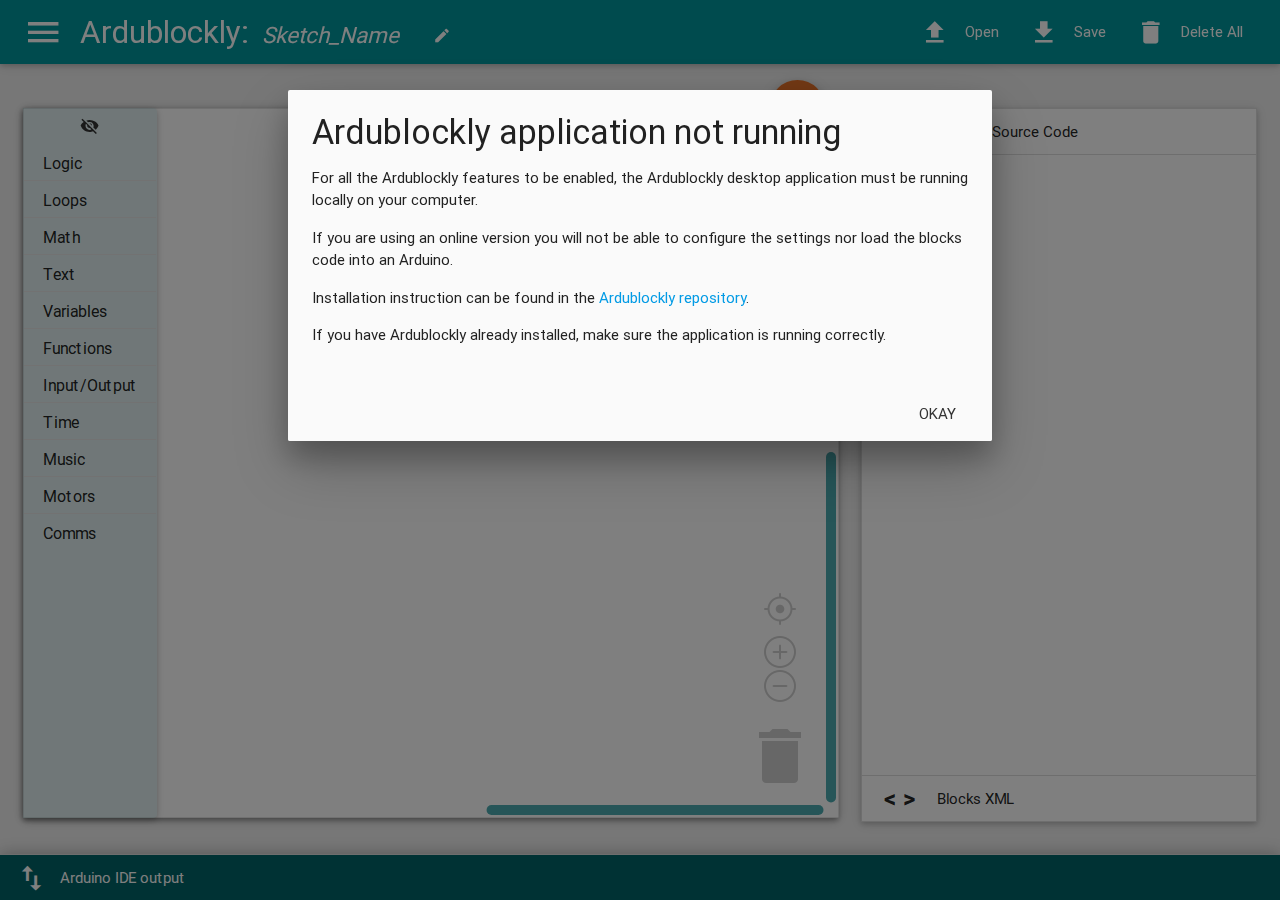
==== ardublockly/index.html @ b5762b0c "Merge pull request #73 from bmcage/steppercomp" ====
<!DOCTYPE HTML>
<html>
<head>
  <meta http-equiv="Content-Type" content="text/html; charset=UTF-8">
  <meta name="viewport" content="width=device-width, initial-scale=1">
  <meta name="theme-color" content="#00878F">
  <link rel="icon" href="img/favicon.ico">
  <title>Ardublockly</title>

  <!-- Materialize, Prettify, and Ardublockly CSS -->
  <link rel="stylesheet" href="materialize/materialize.css" media="screen,projection">
  <link rel="stylesheet" href="prettify/arduino.css">
  <link rel="stylesheet" href="ardublockly.css" media="screen,projection">

  <!-- Ardublockly - These three files contain the compress version -->
  <script src="../blockly/blockly_compressed.js"></script>
  <script src="../blockly/blocks_compressed.js"></script>
  <script src="../blockly/arduino_compressed.js"></script>
  <!-- To use the uncompressed version comment out the above and comment in the ones below -->
  <!--script src="../blockly/blockly_uncompressed.js"></script>
  <script src="../blockly/blocks/component_variable.js"></script>
  <script src="../blockly/blocks/logic.js"></script>
  <script src="../blockly/blocks/loops.js"></script>
  <script src="../blockly/blocks/math.js"></script>
  <script src="../blockly/blocks/text.js"></script>
  <script src="../blockly/blocks/lists.js"></script>
  <script src="../blockly/blocks/colour.js"></script>
  <script src="../blockly/blocks/variables.js"></script>
  <script src="../blockly/blocks/procedures.js"></script>
  <script src="../blockly/blocks/arduino/io.js"></script>
  <script src="../blockly/blocks/arduino/map.js"></script>
  <script src="../blockly/blocks/arduino/procedures.js"></script>
  <script src="../blockly/blocks/arduino/serial.js"></script>
  <script src="../blockly/blocks/arduino/servo.js"></script>
  <script src="../blockly/blocks/arduino/spi.js"></script>
  <script src="../blockly/blocks/arduino/stepper.js"></script>
  <script src="../blockly/blocks/arduino/time.js"></script>
  <script src="../blockly/blocks/arduino/tone.js"></script>
  <script src="../blockly/blocks/arduino/variables.js"></script>
  <script src="../blockly/generators/arduino.js"></script>
  <script src="../blockly/generators/arduino/boards.js"></script>
  <script src="../blockly/generators/arduino/io.js"></script>
  <script src="../blockly/generators/arduino/lists.js"></script>
  <script src="../blockly/generators/arduino/logic.js"></script>
  <script src="../blockly/generators/arduino/loops.js"></script>
  <script src="../blockly/generators/arduino/map.js"></script>
  <script src="../blockly/generators/arduino/math.js"></script>
  <script src="../blockly/generators/arduino/procedures.js"></script>
  <script src="../blockly/generators/arduino/serial.js"></script>
  <script src="../blockly/generators/arduino/servo.js"></script>
  <script src="../blockly/generators/arduino/spi.js"></script>
  <script src="../blockly/generators/arduino/stepper.js"></script>
  <script src="../blockly/generators/arduino/text.js"></script>
  <script src="../blockly/generators/arduino/time.js"></script>
  <script src="../blockly/generators/arduino/tone.js"></script>
  <script src="../blockly/generators/arduino/variables.js"></script-->

  <!-- Default language js files, user selection appended to head on load -->
  <script src="../blockly/msg/js/en.js"></script>
  <script src="msg/en.js"></script>
</head>

<body>
  <!-- Horizontal Navigation bar -->
  <nav class="nav-fixed arduino_teal">
    <div class="nav-wrapper container">
      <a class="show-on-large button-collapse" href="#" data-activates="slide-out" id="button-collapse"><i class="mdi-navigation-menu"></i></a>
      <a id="logo-container" class="brand-logo">
        <span class="app_title">Ardublockly:</span>
        <!-- Sketch name editable text field -->
        <span class="sketch_name_wrapper">
          <i class="mdi-image-edit sketch_name_icon"></i>
          <input id="sketch_name" class="sketch_name" type="text">
        </span>
      </a>
      <!-- Horizontal Navbar links only shown on large resolutions -->
      <ul id="nav-mobile" class="right hide-on-med-and-down">
        <li><a href="#" id="button_load">Open<i class="mdi-file-file-upload left"></i></a></li>
        <li><a href="#" id="button_save">Save<i class="mdi-file-file-download left"></i></a></li>
        <li><a href="#" id="button_delete">Delete All<i class="mdi-action-delete left"></i></a></li>
      </ul>
    </div>
  </nav>

  <!-- Sidebar navigation -->
  <ul id="slide-out" class="side-nav">
    <li class="logo"><img src="img/sidenav_header.png" alt="Ardublockly block image"></li>
    <li class="no-padding">
      <ul>
        <li id="menu_load"><a href="#">Open<i class="mdi-file-file-upload left"></i></a></li>
        <li id="menu_save"><a href="#">Save<i class="mdi-file-file-download left"></i></a></li>
        <li id="menu_delete"><a href="#">Delete All<i class="mdi-action-delete left"></i></a></li>
        <li id="menu_settings"><a href="#">Settings<i class="mdi-action-settings left"></i></a></li>
        <li id="menu_bug"><a href="https://github.com/carlosperate/ardublockly/wiki" target="_blank">Documentation<i class="mdi-action-help left"></i></a></li>
        <li id="menu_bug"><a href="http://github.com/carlosperate/ardublockly/issues" target="_blank">Report Bug<i class="mdi-action-bug-report left"></i></a></li>
      </ul>
    <li class="no-padding">
      <ul class="collapsible collapsible-accordion">
        <li>
          <div class="collapsible-header">Examples<i class="mdi-navigation-arrow-drop-down"></i></div>
          <div class="collapsible-body">
            <ul>
              <li id="menu_example_1"><a href="#!">Blink</a></li>
              <li id="menu_example_2"><a href="#!">Serial print</a></li>
              <li id="menu_example_3"><a href="#!">Serial repeat game</a></li>
              <li id="menu_example_4"><a href="#!">Servo knob</a></li>
              <li id="menu_example_5"><a href="#!">Stepper knob</a></li>
            </ul>
          </div>
        </li>
      </ul>
    </li>
    <li class="no-padding side-menu-end">&nbsp;</li>
  </ul>

  <!-- Content -->
  <div class="container">
    <div class="row">
      <div class="col s12 m12 l8" style="position:relative">
        <!-- Toolbox visibility button -->
        <a id="button_toggle_toolbox" class="waves-effect waves-light btn-flat button_toggle_toolbox_off" style="display: none"><i id="button_toggle_toolbox_icon" class="mdi-action-visibility-off"></i></a>
        <!-- Arduino IDE action buttons -->
        <div id="ide_buttons_wrapper">
          <a id="button_ide_left" class="waves-effect waves-light waves-circle btn-floating z-depth-1-half arduino_yellow"><i id="button_ide_left_icon" class="mdi-action-open-in-browser"></i></a>
          <a id="button_ide_middle" class="waves-effect waves-light waves-circle btn-floating z-depth-1-half arduino_teal"><i id="button_ide_middle_icon" class="mdi-navigation-check"></i></a>
          <a id="button_ide_large" class="waves-effect waves-light waves-circle btn-floating z-depth-1-half arduino_orange"><i id="button_ide_large_icon" class="mdi-av-play-arrow"></i></a>
          <div id="button_ide_large_spinner" class="preloader-wrapper active ide_loader" style="display:none">
            <div class="spinner-layer spinner-orange">
              <div class="circle-clipper left">
                <div class="circle"></div>
              </div><div class="gap-patch">
                <div class="circle"></div>
              </div><div class="circle-clipper right">
                <div class="circle"></div>
              </div>
            </div>
            <div class="spinner-layer spinner-dark-teal">
              <div class="circle-clipper left">
                <div class="circle"></div>
              </div><div class="gap-patch">
                <div class="circle"></div>
              </div><div class="circle-clipper right">
                <div class="circle"></div>
              </div>
            </div>
            <div class="spinner-layer spinner-yellow">
              <div class="circle-clipper left">
                <div class="circle"></div>
              </div><div class="gap-patch">
                <div class="circle"></div>
              </div><div class="circle-clipper right">
                <div class="circle"></div>
              </div>
            </div>
            <div class="spinner-layer spinner-light-teal">
              <div class="circle-clipper left">
                <div class="circle"></div>
              </div><div class="gap-patch">
                <div class="circle"></div>
              </div><div class="circle-clipper right">
                <div class="circle"></div>
              </div>
            </div>
          </div>
        </div>
        <!-- Blockly Panel -->
        <div class="card-panel white" style="padding: 0">
          <div id="blocks_panel" class="content blocks_panel_large">
            <div id="content_blocks" class="content z-depth-1"></div>
          </div>
        </div>
      </div>
      <div class="col s12 m12 l4">
        <ul class="collapsible z-depth-1" data-collapsible="accordion">
          <li>
            <div class="collapsible-header active">
              <span class="collapsible_logo">{ }</span>Arduino Source Code
            </div>
            <div class="collapsible-body">
              <pre id="content_arduino" class="content content_height_transition content_arduino_large"></pre>
            </div>
          </li>
          <li>
            <div class="collapsible-header" id="xml_collapsible_header">
              <span class="collapsible_logo">&#60; &#62;</span>Blocks XML
            </div>
            <div class="collapsible-body" style="position:relative" id="xml_collapsible_body">
              <a class="btn-floating btn-large waves-effect waves-light arduino_teal z-depth-1-half" id="button_load_xml"><i class="mdi-action-extension"></i></a>
              <textarea id="content_xml" class="content content_height_transition content_xml_large" wrap="soft"></textarea>
            </div>
          </li>
        </ul>
      </div>
    </div>
  </div>

  <!-- IDE Output content -->
  <div class="ide_output_wrapper">
    <ul class="collapsible ide_output_collapsible" data-collapsible="expandable">
      <li>
        <div id="ide_output_collapsible_header" class="collapsible-header ide_output_header_normal">
          <i class="mdi-action-swap-vert Medium" style="font-size: 2.2rem;"></i> Arduino IDE output
        </div>
        <div class="collapsible-body">
          <div id="content_ide_output" class="content"></div>
        </div>
      </li>
    </ul>
  </div>
  <div id="ide_output_spacer"></div>

  <!-- Settings: Displayed as a Materialize Modal -->
  <div id="settings_dialog" class="modal modal-fixed-footer">
    <div class="modal-content">
      <h4>Settings</h4>
      <div class="modal_section">
        <label>Compiler Location:</label>
        <input type="text" id="settings_compiler_location" readonly>
      </div>
      <div class="modal_section">
        <label>Sketch Folder:</label>
        <input type="text" id="settings_sketch_location" readonly>
      </div>
      <div class="modal_section">
        <label>Arduino Board:</label>
        <select name="settings_board" id="board">
          <option value="uno">Boards unknown</option>
        </select>
      </div>
      <div class="modal_section">
        <label>COM Port:</label>
        <select name="settings_serial" id="serial_port">
          <option value="COMX">COM unknown</option>
        </select>
      </div>
      <div class="modal_section">
        <label>Default IDE button:</label> <br>
        <select name="settings_ide" id="ide_settings">
          <option value="verify">IDE ptions unknown</option>
        </select>
      </div>
      <div class="modal_section">
        <label>Language:</label> <br>
        <select name="settings_language" id="language"></select>
      </div>
    </div>
    <div class="modal-footer">
      <a href="#" class="waves-effect btn-flat modal-close">Return</a>
    </div>
  </div>

  <!-- Select Additional Blocks menu -->
  <div id="blocks_menu" class="modal modal-fixed-footer">
    <div class="modal-content">
      <div><h4>Additional Blocks</h4></div>
      <div id="blocks_menu_body"></div>
    </div>
    <div class="modal-footer">
      <a href="#" class="waves-effect btn-flat modal-close">Return</a>
    </div>
  </div>

  <!-- General Alert: Content is loaded using JavaScript to display alerts -->
  <div id="gen_alert" class="modal modal_small modal-fixed-footer">
    <div class="modal-content">
      <h4 id="gen_alert_title">Empty Alert</h4>
      <p><span id="gen_alert_body">Alert text</span></p>
    </div>
    <div class="modal-footer">
      <a id="gen_alert_ok_link" href="#" class="waves-effect btn-flat modal-close">Okay</a>
      <a id="gen_alert_cancel_link" href="#" class="waves-effect btn-flat modal-close">Cancel</a>
    </div>
  </div>

  <!-- Prompt: Content is loaded using JavaScript to display alerts -->
  <div id="gen_prompt" class="modal modal_small modal-fixed-footer">
    <div class="modal-content">
      <p><span id="gen_prompt_message">Prompt message</span></p>
      <p><input id="gen_prompt_input" value="test" /></p>
    </div>
    <div class="modal-footer">
      <a id="gen_prompt_ok_link" href="#" class="waves-effect btn-flat modal-close">Okay</a>
      <a id="gen_prompt_cancel_link" href="#" class="waves-effect btn-flat modal-close">Cancel</a>
    </div>
  </div>

  <!-- Local Server Alert to be shown if Ardublockly Server is not running. -->
  <div id="not_running_dialog" class="modal">
    <div class="modal-content">
      <h4 id="gen_alert_title">Ardublockly application not running</h4>
      <p>For all the Ardublockly features to be enabled, the Ardublockly desktop application must be running locally on your computer.</p>
      <p>If you are using an online version you will not be able to configure
      the settings nor load the blocks code into an Arduino.</p>
      <p>Installation instruction can be found in the <a href="https://github.com/carlosperate/ardublockly">Ardublockly repository</a>.</p>
      <p>If you have Ardublockly already installed, make sure the application is running correctly.</p>
    </div>
    <div class="modal-footer">
      <a id="gen_alert_ok_link" href="#" class="waves-effect btn-flat modal-close">Okay</a>
    </div>
  </div>

  <!-- Desktop version of Ardublockly JS, needs to be loaded first. -->
  <script src="ardublockly_desktop.js"></script>
  <!-- jQuery and Materialize JS -->
  <script src="js_libs/jquery-2.1.3.min.js"></script>
  <script src="materialize/materialize.js"></script>
  <!-- FileSaver JS -->
  <script src="js_libs/FileSaver.min.js"></script>
  <!-- JS Diff -->
  <script src="js_libs/diff.js"></script>
  <!-- Prettify JS -->
  <script src="prettify/prettify.js"></script>
  <!-- Ardublockly app -->
  <script src="ardublocklyserver_ajax.js"></script>
  <script src="ardublockly_design.js"></script>
  <script src="ardublockly_toolbox.js"></script>
  <script src="ardublockly_blockly.js"></script>
  <script src="ardublockly.js"></script>
  <script>
    window.addEventListener('load', function load(event) {
      window.removeEventListener('load', load, false);
      Ardublockly.init();
    });
  </script>
</body>
</html>
---- ardublockly/prettify/arduino.css ----
/* Arduino There *.
/* Based on Tomorrow Theme from https://github.com/chriskempson/tomorrow-theme */
.prettyprint {
  background: white;
  font-family: Menlo, 'Bitstream Vera Sans Mono', 'DejaVu Sans Mono', Monaco, Consolas, monospace;
  font-size: 12px;
  line-height: 1.5;
  border: 1px solid #ccc;
  padding: 10px;
}

.pln {
  color: #4d4d4c;
}

@media screen {
  .str {
    color: #718c00;
  }
  .kwd {
    color: #5E6D03;
  }
  .com {
    color: #8e908c;
  }
  .typ {
    color: #00979C;
  }
  .lit {
    color: #f5871f;
  }
  .pun {
    color: #4d4d4c;
  }
  .opn {
    color: #4d4d4c;
  }
  .clo {
    color: #4d4d4c;
  }
  .tag {
    color: #c82829;
  }
  .atn {
    color: #f5871f;
  }
  .atv {
    color: #3e999f;
  }
  .dec {
    color: #f5871f;
  }
  .var {
    color: #c82829;
  }
  .fun {
    color: #4271ae;
  }
}
@media print, projection {
  .str {
    color: #006600;
  }
  .kwd {
    color: #006;
    font-weight: bold;
  }
  .com {
    color: #600;
    font-style: italic;
  }
  .typ {
    color: #404;
    font-weight: bold;
  }
  .lit {
    color: #004444;
  }
  .pun, .opn, .clo {
    color: #444400;
  }
  .tag {
    color: #006;
    font-weight: bold;
  }
  .atn {
    color: #440044;
  }
  .atv {
    color: #006600;
  }
}
/* Specify class=linenums on a pre to get line numbering */
ol.linenums {
  margin-top: 0;
  margin-bottom: 0;
}

/* IE indents via margin-left */
li.L0,
li.L1,
li.L2,
li.L3,
li.L4,
li.L5,
li.L6,
li.L7,
li.L8,
li.L9 {
  /* */
}

/* Alternate shading for lines */
li.L1,
li.L3,
li.L5,
li.L7,
li.L9 {
  /* */
}
---- ardublockly/ardublockly.css ----
/**
 * @license Licensed under the Apache License, Version 2.0 (the "License"):
 *          http://www.apache.org/licenses/LICENSE-2.0
 *
 * @fileoverview CSS file for the Ardublockly application.
 *
 * There are a lot of '!important' tags in this file as a lot of the rules set
 * here go against the css rules from the Materialize framework.
 */
/******************/
/*  Font sources  */
/******************/
@font-face {
  font-family: "Droid Sans Mono";
  src: url("font/droid/DroidSansMono.ttf") format("truetype");
}


/**********/
/*  HTML  */
/**********/
html,
body {
  height: 100% !important;
  padding: 0;
  margin: 0;
}

body {
  background-color: #eeeeee;
  -moz-user-select: -moz-none;
  -khtml-user-select: none;
  -webkit-user-select: none;
  -ms-user-select: none;
  user-select: none;
}


/*********************/
/*  Arduino Colours  */
/*********************/
.arduino_teal {
  background-color: #00979C;
}
.arduino_teal_dark {
  background-color: #006468;
  /* background-color: #00878F; from community logo */
}
.arduino_teal_light {
  background-color: #62AEB2;
}
.arduino_orange {
  background-color: #E47128;
}
.arduino_yellow {
  background-color: rgba(255, 204, 51, 1);
  /* background-color: #FFCC33; */
  /* background-color: #E5AD24; from community logo */
}
.arduino_brown {
  background-color: #8C7965;
}


/********************/
/*  Navigation bar  */
/********************/
.nav-fixed {
  border-radius: 0;
  position: inherit;
  margin-bottom: 30px;
  z-index: 997 !important;
}
@media only screen and (min-width : 993px) {
  body {
    padding-top: 100px;
  }
  .nav-fixed {
    position: fixed;
    right: 0;
    left: 0;
    top: 0;
    margin-bottom: 0px;
    z-index: 997;
  }
}

/* Side nav Logo */
ul.side-nav li.logo {
  text-align: center;
  margin: 0px !important;
  padding: 0px 0px !important;
  border: none !important;
  height: 145px;
  background-color: transparent;
}
ul.side-nav li.logo:hover {
  background-color: transparent;
}
ul.side-nav li.side-menu-end {
  background-color: #eeeeee;
  border-radius: 0px 0px 25px 0px;
  border-left: 4px solid #ffffff;
  border-bottom: 4px solid #dddddd;
  border-right: 4px solid #dddddd;
  border-bottom: 4px solid #dddddd;
  line-height: 25px;
}

/************************************/
/*  Blocks, Arduino, and XML areas  */
/************************************/
.content {
  margin: 0;
  padding: 0;
  width: 100%;
  background-color: #ffffff;
}
.height_transition {
  transition: height 0.2s ease-out;
  -ms-transition: height 0.2s ease-out;
  -moz-transition: height 0.2s ease-out;
  -webkit-transition: height 0.2s ease-out;
}

#blocks_panel {
  padding: 0px;
  position: relative !important;
  min-height: 480px;
}
.blocks_panel_large {
  height: -moz-calc(100vh - 190px);     /* Firefox  */
  height: -webkit-calc(100vh - 190px);  /* WebKit   */
  height: -o-calc(100vh - 190px);       /* Opera    */
  height: calc(100vh - 190px);          /* Standard */
}
.blocks_panel_small {
  height: -moz-calc(100vh - 350px);     /* Firefox  */
  height: -webkit-calc(100vh - 350px);  /* WebKit   */
  height: -o-calc(100vh - 350px);       /* Opera    */
  height: calc(100vh - 350px);          /* Standard */
}
#content_blocks {
  margin: 0;
  padding: 0;
  min-height: 480px;
  height: -moz-calc(100vh - 190px);     /* Firefox  */
  height: -webkit-calc(100vh - 190px);  /* WebKit   */
  height: -o-calc(100vh - 190px);       /* Opera    */
  height: calc(100vh - 190px);          /* Standard */
}

#content_xml {
  resize: none;
  outline: none;
  border: none;
  padding: 0px 5px;
  font-family: monospace;
  font-size: smaller;
  overflow: scroll;
  font-style: 0.2em !important;
  min-height: 384px;
}
.content_xml_large {
  height: -moz-calc(100vh - 286px);     /* Firefox  */
  height: -webkit-calc(100vh - 286px);  /* WebKit   */
  height: -o-calc(100vh - 286px);       /* Opera    */
  height: calc(100vh - 286px);          /* Standard */
}
.content_xml_small {
  height: -moz-calc(100vh - 446px);     /* Firefox  */
  height: -webkit-calc(100vh - 446px);  /* WebKit   */
  height: -o-calc(100vh - 446px);       /* Opera    */
  height: calc(100vh - 446px);          /* Standard */
}

/* The materialize framework changes height of the div to show or hide */
/* the collapsible elements. */
#content_arduino {
  resize: none;
  outline: none;
  border: none;
  padding: 0px 5px;
  font-size: 0.9rem;
  font-family: "Droid Sans Mono", monospace;
  overflow: auto;
  -moz-user-select: text;
  -khtml-user-select: text;
  -webkit-user-select: text;
  -ms-user-select: text;
  user-select: text;
  min-height: 388px;
}
.content_arduino_large {
  height: -moz-calc(100vh - 280px);     /* Firefox  */
  height: -webkit-calc(100vh - 280px);  /* WebKit   */
  height: -o-calc(100vh - 280px);       /* Opera    */
  height: calc(100vh - 280px);          /* Standard */
}
.content_arduino_small {
  height: -moz-calc(100vh - 440px);     /* Firefox  */
  height: -webkit-calc(100vh - 440px);  /* WebKit   */
  height: -o-calc(100vh - 440px);       /* Opera    */
  height: calc(100vh - 440px);          /* Standard */
}

/****************/
/*  IDE output  */
/****************/
.ide_output_wrapper {
  width: 100%;
  margin: 0;
  padding: 0;
  position: fixed;
  bottom: -16px;
  z-index: 10;
}

.ide_output_collapsible {
  box-shadow: 0 0px 17px 0 rgba(0, 0, 0, 0.2), 0 6px 20px 0 rgba(0, 0, 0, 0.19);
  border-left: 0;
  border-right: 0;
}
.ide_output_header_normal {
  background-color: #006468;
  color: #ffffff;
  -moz-transition: background-color 0.6s ease-in;;
  -o-transition: background-color 0.6s ease-in;
  -webkit-transition: background-color 0.6s ease-in;
}
.ide_output_header_highlight {
  background-color: #62AEB2;
  color: #ffffff;
  -moz-transition: background-color 0.6s ease-in;;
  -o-transition: background-color 0.6s ease-in;
  -webkit-transition: background-color 0.6s ease-in;
}
.ide_output_header_error {
  background-color: #E47128;
  color: #ffffff;
  -moz-transition: background-color 0.6s ease-in;;
  -o-transition: background-color 0.6s ease-in;
  -webkit-transition: background-color 0.6s ease-in;
}

#content_ide_output {
  resize: none;
  outline: none;
  border: none;
  padding: 0px 5px;
  font-family: monospace;
  overflow: auto;
  font-style: 0.2em !important;
  min-height: 160px;
  max-height: 160px;
  -moz-user-select: text;
  -khtml-user-select: text;
  -webkit-user-select: text;
  -ms-user-select: text;
  user-select: text;
  background-color: #303030;
  color: #ffffff;
}
/* IDE output content text formatting */
#content_ide_output .arduino_dialog_success {
  color: #00979C;   /* arduino light teal */
  font-size: 1.2rem;
  margin: 16px 0px 8px 0px;
}
#content_ide_output .arduino_dialog_failure {
  color: #E47128;   /* arduino orange */
  font-size: 1.2rem;
  margin: 16px 0px 8px 0px;
}
#content_ide_output .arduino_dialog_out {
  color: #ffffff;
  font-size: 0.9rem;
}
#content_ide_output .arduino_dialog_out_error {
  color: #E47128;   /* arduino orange */
  font-size: 0.9rem;
  padding-top: 8px;
  display: block;
}

/* Spacer is used to not leave any content behind the collapsible header */
#ide_output_spacer {
  height: 40px;
}
@media only screen and (min-width: 0) {
  #ide_output_spacer {
    height: 20px;
  }
}
@media only screen and (min-width: 601px) {
  #ide_output_spacer {
    height: 30px;
  }
}
@media only screen and (min-width: 993px) {
  #ide_output_spacer {
    height: 40px;
  }
}


/*************/
/*  Buttons  */
/*************/
#ide_buttons_wrapper {
  position: absolute;
  right: 25px;
  top: -20px;
  height: 55px;
  width: 160px;
  z-index: 12;
}
#button_ide_large {
  position: absolute;
  right: 0px;
  top: 0px;
  width: 55px;
  height: 55px;
}
#button_ide_large i {
  font-size: 2.4rem !important;
  line-height: 55px;
}
#button_ide_middle {
  position: absolute;
  right: 72px;
  top: 10px;
  visibility: hidden;
  opacity: 0;
  -moz-transition: visibility 0.3s linear, opacity 0.3s linear;
  -webkit-transition: visibility 0.3s linear, opacity 0.3s linear;
  -o-transition: visibility 0.3s linear, opacity 0.3s linear;
  transition: visibility 0.3s linear, opacity 0.3s linear;
}
#button_ide_left {
  position: absolute;
  right: 126px;
  top: 10px;
  visibility: hidden;
  opacity: 0;
  -moz-transition: visibility 0.3s linear, opacity 0.3s linear;
  -webkit-transition: visibility 0.3s linear, opacity 0.3s linear;
  -o-transition: visibility 0.3s linear, opacity 0.3s linear;
  transition: visibility 0.3s linear, opacity 0.3s linear;
}
#button_ide_large:hover:before,
#button_ide_middle:hover:before,
#button_ide_left:hover:before {
  content: "";
  display: block;
  position: absolute;
  top: 0;
  bottom: 0;
  left: 0;
  right: 0;
  background: rgba(255,255,255, 0.25);
  transition: all .3s linear;
}

#button_load_xml {
  position: absolute;
  right: 36px;
  bottom: 36px;
  display: none;
}
#button_load_xml .mdi-action-extension {
  font-size: 2.1rem !important;
}

/* These floating buttons needs to be at a higher z index than card when */
/* floating and lower when clicked.  */
#button_ide_large:hover,
#button_ide_middle:hover,
#button_ide_left:hover,
#button_load_xml:hover {
  -webkit-box-shadow: 0 8px 17px 0 rgba(0, 0, 0, 0.2), 0 6px 20px 0 rgba(0, 0, 0, 0.19);
  -moz-box-shadow: 0 8px 17px 0 rgba(0, 0, 0, 0.2), 0 6px 20px 0 rgba(0, 0, 0, 0.19);
  box-shadow: 0 8px 17px 0 rgba(0, 0, 0, 0.2), 0 6px 20px 0 rgba(0, 0, 0, 0.19);
}
#button_ide_large:active,
#button_ide_middle:active,
#button_ide_left:active,
#button_load_xml:active {
  -webkit-box-shadow: 0 2px 5px 0 rgba(0, 0, 0, 0.16), 0 2px 10px 0 rgba(0, 0, 0, 0.12);
  -moz-box-shadow: 0 2px 5px 0 rgba(0, 0, 0, 0.16), 0 2px 10px 0 rgba(0, 0, 0, 0.12);
  box-shadow: 0 2px 5px 0 rgba(0, 0, 0, 0.16), 0 2px 10px 0 rgba(0, 0, 0, 0.12);
}

/* Toggle the toolbox on and off button */
.button_toggle_toolbox_on {
  position: absolute;
  margin: 0 !important;
  padding: 0 !important;
  left: 12px;
  top: 8px;
  text-align: center;
  font-size: 1.5rem !important;
  z-index: 5;
  border-color: #e0e0e0 !important;
  border-width: 1px !important;
  -webkit-border-radius: 4px 4px 4px 4px !important;
  -moz-border-radius: 4px 4px 4px 4px !important;
  border-radius: 4px 4px 4px 4px !important;
  background: rgba(98, 174, 178, .2) !important;  /* Arduino Light Teal */
  -webkit-box-shadow: 0 2px 5px 0 rgba(0, 0, 0, 0.16), 0 2px 10px 0 rgba(0, 0, 0, 0.12);
  -moz-box-shadow: 0 2px 5px 0 rgba(0, 0, 0, 0.16), 0 2px 10px 0 rgba(0, 0, 0, 0.12);
  box-shadow: 0 2px 5px 0 rgba(0, 0, 0, 0.16), 0 2px 10px 0 rgba(0, 0, 0, 0.12); 
  transition: background 0.3s linear, box-shadow 0.3s linear, border-width 0.3s linear;
  -ms-transition: background 0.3s linear, box-shadow 0.3s linear, border-width 0.3s linear;
  -moz-transition: background 0.3s linear, -moz-box-shadow 0.3s linear, border-width 0.3s linear;
  -webkit-transition: background 0.3s linear, -webkit-box-shadow 0.3s linear, border-width 0.3s linear;
}
.button_toggle_toolbox_off {
  position: absolute;
  margin: 0 !important;
  padding: 0px !important;
  left: 12px;
  top: 8px;
  text-align: center;
  font-size: 1.5rem !important;
  z-index: 5;
}


/*****************************/
/*  Spinner and new colours  */
/*****************************/
.ide_loader {
  position: absolute !important;
  right: 0px !important;
  top: 0px !important;
  width: 55px !important;
  height: 55px !important; 
  z-index: 5;
}
.spinner-orange {
  border-color: #E47128;
}
.active .spinner-layer.spinner-orange {
  /* durations: 4 * ARCTIME */
  -webkit-animation: fill-unfill-rotate 5332ms cubic-bezier(0.4, 0, 0.2, 1) infinite both, blue-fade-in-out 5332ms cubic-bezier(0.4, 0, 0.2, 1) infinite both;
  animation: fill-unfill-rotate 5332ms cubic-bezier(0.4, 0, 0.2, 1) infinite both, blue-fade-in-out 5332ms cubic-bezier(0.4, 0, 0.2, 1) infinite both;
}
.spinner-dark-teal {
  border-color: #00878F;
}
.active .spinner-layer.spinner-dark-teal {
  /* durations: 4 * ARCTIME */
  -webkit-animation: fill-unfill-rotate 5332ms cubic-bezier(0.4, 0, 0.2, 1) infinite both, red-fade-in-out 5332ms cubic-bezier(0.4, 0, 0.2, 1) infinite both;
  animation: fill-unfill-rotate 5332ms cubic-bezier(0.4, 0, 0.2, 1) infinite both, red-fade-in-out 5332ms cubic-bezier(0.4, 0, 0.2, 1) infinite both;
}
.spinner-yellow {
  border-color: rgba(255, 204, 51, 1);
}
.active .spinner-layer.spinner-yellow {
  /* durations: 4 * ARCTIME */
  -webkit-animation: fill-unfill-rotate 5332ms cubic-bezier(0.4, 0, 0.2, 1) infinite both, yellow-fade-in-out 5332ms cubic-bezier(0.4, 0, 0.2, 1) infinite both;
  animation: fill-unfill-rotate 5332ms cubic-bezier(0.4, 0, 0.2, 1) infinite both, yellow-fade-in-out 5332ms cubic-bezier(0.4, 0, 0.2, 1) infinite both;
}
.spinner-light-teal {
  border-color: #62AEB2;
}
.active .spinner-layer.spinner-light-teal {
  /* durations: 4 * ARCTIME */
  -webkit-animation: fill-unfill-rotate 5332ms cubic-bezier(0.4, 0, 0.2, 1) infinite both, green-fade-in-out 5332ms cubic-bezier(0.4, 0, 0.2, 1) infinite both;
  animation: fill-unfill-rotate 5332ms cubic-bezier(0.4, 0, 0.2, 1) infinite both, green-fade-in-out 5332ms cubic-bezier(0.4, 0, 0.2, 1) infinite both;
}
.spinner-purple {
  border-color: #8e24aa;
}
.active .spinner-layer.spinner-purple {
  /* durations: 4 * ARCTIME */
  -webkit-animation: fill-unfill-rotate 5332ms cubic-bezier(0.4, 0, 0.2, 1) infinite both, red-fade-in-out 5332ms cubic-bezier(0.4, 0, 0.2, 1) infinite both;
  animation: fill-unfill-rotate 5332ms cubic-bezier(0.4, 0, 0.2, 1) infinite both, red-fade-in-out 5332ms cubic-bezier(0.4, 0, 0.2, 1) infinite both;
}


/************************/
/*  Modals and content  */
/************************/
/* Large modal section blocks */
.modal_section {
  margin: 24px 0px;
  width: 100%;
}

/* Blocks tick label as a title */
.modal_label_title {
  font-size: 1.6rem !important;
  color: black;
}

/* Blocks modal divider */
#blocks_menu_body .divider {
  margin-top: 4px;
  margin-bottom: 8px;
}

/* Arduino output modal dialog */
#arduino_dialog_body {
  padding-top: 25px;
}
.arduino_dialog_out {}
.arduino_dialog_out_error {
  color: #E47128;   /* arduino orange */
  padding-top: 25px;
  display: block;
}
.arduino_dialog_success {
  color: #00979C;   /* arduino light teal */
}
.arduino_dialog_failure {
  color: #E47128;   /* arduino orange */
}

/* Footer buttons padding */
.modal_right_button {
  margin: 0px 0px 0px 48px !important;
}

/* Small modal responsive design */
.modal_small {
  height: auto !important;
  min-height: 200px;
}
.modal_small input {
  width: 100%;
}
@media only screen and (min-width: 0) {
  .modal_small {
    max-width: 75% !important;
    width: 75% !important;
  }
}
@media only screen and (min-width: 601px) {
  .modal_small {
    max-width: 55% !important;
    width: 55% !important;
  }
}
@media only screen and (min-width: 993px) {
  .modal_small {
    max-width: 35% !important;
    width: 35% !important;
  }
}


/*****************/
/*  Sketch name  */
/*****************/
.sketch_name_wrapper {
  display: inline-block;
  padding-left: 5px;
}
.sketch_name_icon {
  display: inline !important;
  font-size: 1.2rem !important;
  float: right;
  padding-top: 3px;
}
.sketch_name {
  width: auto !important;
  max-width: 400px;
  line-height: 64px;
  height: 3rem !important;
  font-size: 1.5rem !important;
  border-bottom: 0px solid #EEE !important;
  font-style: italic;
}
.sketch_name:focus {
    border-bottom: 1px solid #EEE !important;
}

@media only screen and (min-width: 0px) and (max-width: 600px) {
  .sketch_name {
    max-width: 200px;
  }
  /* Remove the "Ardublockly title only leaving the sketch name */
  .app_title {
    display: none;
  }
}
@media only screen and (min-width : 600px) {
  .sketch_name {
    max-width: 275px;
  }
}
@media only screen and (min-width : 993px) {
  .sketch_name {
    max-width: 350px;
  }
}


/************/
/*  Others  */
/************/
/* Edit logo for code and xml collapsibles*/
.collapsible_logo {
  width: 3rem;
  font-size: 1.6rem;
  line-height: 3rem;
  font-weight: bold;
  display: block;
  float: left;
  text-align: center;
  margin-right: 1rem;
}

/* Colours for the new and deleted code highlighting */
.code_highlight_new {
  background-color: rgba(255, 204, 51, 0.5); /* Arduino yellow 50% */
}
.code_highlight_deleted {
  background-color: #FDBEBE;
}


/*****************************/
/*  Overwriting Blockly CSS  */
/*****************************/
/* Blockly text for the following components:  */
.blocklyTreeLabel,           /* Toolbox        */
.blocklyText,                /* Block          */
.goog-menuitem-content {     /* Drop down menu */
  font-family: "Roboto", sans-serif!important;
}

/* Entire Blockly area, Toolbox dranw on top */
.blocklySvg {
  border-width: 0 !important;
}

/* Toolbox */
.blocklyToolboxDiv {
  border-color: #e0e0e0 !important;
  border-width: 0px 1px 0px 0px !important;
  -webkit-border-radius: 0px 4px 4px 0px !important;
  -moz-border-radius: 4px 4px 0px 0px !important;
  border-radius: 0px 4px 4px 0px !important;
  border: none !important;
  margin: 0px !important;
  padding: 0px 0px 0px 0px !important;
  background: rgba(98, 174, 178, .2) !important;  /* Arduino Light Teal */
  -webkit-box-shadow: 0 2px 5px 0 rgba(0, 0, 0, 0.16), 0 2px 10px 0 rgba(0, 0, 0, 0.12);
  -moz-box-shadow: 0 2px 5px 0 rgba(0, 0, 0, 0.16), 0 2px 10px 0 rgba(0, 0, 0, 0.12);
  box-shadow: 0 2px 5px 0 rgba(0, 0, 0, 0.16), 0 2px 10px 0 rgba(0, 0, 0, 0.12);
  overflow: hidden !important;
}
.blocklyTreeRoot {
  background: none !important;
  border: none !important;
  margin: 36px 0px 0px 0px !important;
  padding: 0px 1px !important;
  height: -moz-calc(100% - 37px);     /* Firefox  */
  height: -webkit-calc(100% - 37px);  /* WebKit   */
  height: -o-calc(100% - 37px);       /* Opera    */
  height: calc(100% - 37px);          /* Standard */
  overflow-x: hidden;
  overflow-y: auto;
}
.blocklyTreeRow {
  background: none !important;
  border: none !important;
  margin: 0px 0px !important;
  padding: 7px 16px 7px 0px !important;
  box-sizing: content-box !important;
}
.blocklyTreeSelected {
  background-color: #E47128 !important;  /* arduino orange */
}
.blocklyTreeRow:not(.blocklyTreeSelected):hover {
  background-color: rgba(255, 204, 51, 1) !important;  /* arduino yellow */
}
.blocklyTreeLabel {
}
.blocklyTreeSeparator{
  padding: 0px !important;
  margin: 0px !important;
}

/* Toolbox second column with blocks*/
.blocklyFlyoutBackground {
  fill: #DEEEEF !important;
  fill-opacity: 0.7 !important;
  -webkit-border-radius: 0px 4px 4px 0px !important;
  -moz-border-radius: 0px 4px 4px 0px !important;
  border-radius: 0px 4px 4px 0px !important;
}

/* Blockly scrollbars */
.blocklyScrollbarKnob {
  fill: #00878F !important;
  fill-opacity: 0.7 !important;
}
.blocklyScrollbarBackground {
  stroke-width: 0px !important;
  fill: none !important;
}

/* Edit select colour to Arduino yellow. (Edited out as already this colour)
.blocklyHighlightedConnectionPath,
.blocklySelected>.blocklyPath {
  stroke: rgba(255, 204, 51, 1) !important;
} */

/*********************************/
/*  Overwriting Materialize CSS  */
/*********************************/
/* Modify container to have a larger width in all resolutions */
.container {
  width: 90%;
  max-width: initial !important;
  padding-left: 1.5rem;
  padding-right: 1.5rem;
}
@media only screen and (min-width : 601px) {
  .container {
    width: 95%;
  }
}
@media only screen and (min-width : 993px) {
  .container {
    width: 100%;
  }
}
@media only screen and (min-width : 1380px) {
  .container {
    width: 90%;
  }
}

/* Maximize horizontal space for mobile */
@media only screen and (min-width: 0px) and (max-width: 600px) {
  body {
    padding-top: 0px;
  }
  /* Expand to all visible horizontal space */
  .container {
    width: 100% !important;
    padding: 0 !important;
    margin: 0 !important;
  }
  nav {
    margin: 0 !important;
    padding: 0px 12px !important;
  }
  /* remove space between cards and navigation bar */
  .col {
    margin-top: -8px;
  }
}

/* Increase the text size of the side menu */
ul.side-nav {
  padding: 0px !important;
  line-height: 64px !important;
}
ul.side-nav i {
  font-size: 1.8rem !important;
}
ul.side-nav .collapsible {
  margin: 0 !important;
}
/* Set the background effect in the side menu */
ul.side-nav {
  background-color: transparent;
  box-shadow: none !important;
}
ul.side-nav li {
  background-color: #eeeeee;
}
ul.side-nav li {
  background-color: #eeeeee;
  box-sizing: border-box;
  -moz-box-sizing: border-box;
  -webkit-box-sizing: border-box;
  border-right: 2px solid #dddddd;
  border-left: 2px solid #ffffff;
}
ul.side-nav li ul li ul {
  cursor: pointer;
  border: none !important;
}
ul.side-nav li ul li ul li {
  border: none !important;
}

/* Add extra margin to the side menu button*/
.button-collapse {
  margin-right: 16px;
}

/* Increase the size of Materialize Modal in small resolutions */
@media only screen and (max-width : 600px) {
  .modal {
    width: 80% !important;
    max-width: 80% !important;
  }
}

/* Why the hell does button large has a predefined background colour !! */
.btn-large:hover {
  background-color: inherit;
}

/* Circle clipper (loading animation) thickness */
.circle-clipper .circle {
  border-width: 4px !important;
}

/* Materialize messes with these, so reset them here */
.blocklyHtmlInput {
  border: none !important;
  border-radius: 4px !important;
  font-family: sans-serif !important;
  height: 100% !important;
  margin: 0 !important;
  outline: none !important;
  padding: 0 1px !important;
  width: 100% !important;
  background-color: white !important;
}
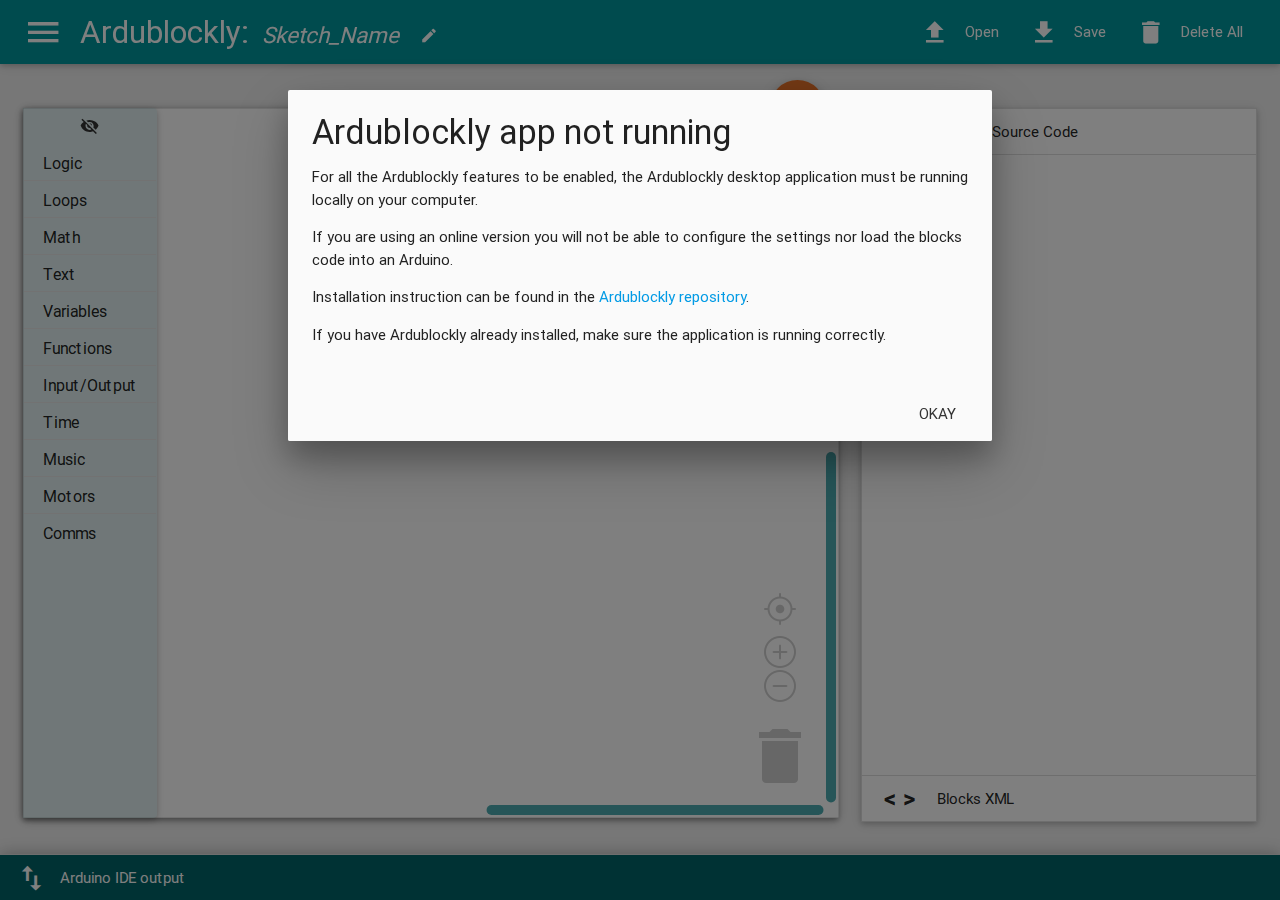
==== commit 663b073e: "Refactor front end to be able to apply translations in the UI." ====
--- a/ardublockly/index.html
+++ b/ardublockly/index.html
@@ -5,7 +5,7 @@
   <meta name="viewport" content="width=device-width, initial-scale=1">
   <meta name="theme-color" content="#00878F">
   <link rel="icon" href="img/favicon.ico">
-  <title>Ardublockly</title>
+  <title class="translatable_title">Ardublockly</title>
 
   <!-- Materialize, Prettify, and Ardublockly CSS -->
   <link rel="stylesheet" href="materialize/materialize.css" media="screen,projection">
@@ -66,7 +66,7 @@
     <div class="nav-wrapper container">
       <a class="show-on-large button-collapse" href="#" data-activates="slide-out" id="button-collapse"><i class="mdi-navigation-menu"></i></a>
       <a id="logo-container" class="brand-logo">
-        <span class="app_title">Ardublockly:</span>
+        <span class="app_title translatable_title">Ardublockly:</span>
         <!-- Sketch name editable text field -->
         <span class="sketch_name_wrapper">
           <i class="mdi-image-edit sketch_name_icon"></i>
@@ -75,9 +75,9 @@
       </a>
       <!-- Horizontal Navbar links only shown on large resolutions -->
       <ul id="nav-mobile" class="right hide-on-med-and-down">
-        <li><a href="#" id="button_load">Open<i class="mdi-file-file-upload left"></i></a></li>
-        <li><a href="#" id="button_save">Save<i class="mdi-file-file-download left"></i></a></li>
-        <li><a href="#" id="button_delete">Delete All<i class="mdi-action-delete left"></i></a></li>
+        <li><a href="#" id="button_load"><span class="translatable_open">Open</span><i class="mdi-file-file-upload left"></i></a></li>
+        <li><a href="#" id="button_save"><span class="translatable_save">Save</span><i class="mdi-file-file-download left"></i></a></li>
+        <li><a href="#" id="button_delete"><span class="translatable_deleteAll">Delete All</span><i class="mdi-action-delete left"></i></a></li>
       </ul>
     </div>
   </nav>
@@ -87,17 +87,17 @@
     <li class="logo"><img src="img/sidenav_header.png" alt="Ardublockly block image"></li>
     <li class="no-padding">
       <ul>
-        <li id="menu_load"><a href="#">Open<i class="mdi-file-file-upload left"></i></a></li>
-        <li id="menu_save"><a href="#">Save<i class="mdi-file-file-download left"></i></a></li>
-        <li id="menu_delete"><a href="#">Delete All<i class="mdi-action-delete left"></i></a></li>
-        <li id="menu_settings"><a href="#">Settings<i class="mdi-action-settings left"></i></a></li>
-        <li id="menu_bug"><a href="https://github.com/carlosperate/ardublockly/wiki" target="_blank">Documentation<i class="mdi-action-help left"></i></a></li>
-        <li id="menu_bug"><a href="http://github.com/carlosperate/ardublockly/issues" target="_blank">Report Bug<i class="mdi-action-bug-report left"></i></a></li>
+        <li id="menu_load"><a href="#"><span class="translatable_open">Open</span><i class="mdi-file-file-upload left"></i></a></li>
+        <li id="menu_save"><a href="#"><span class="translatable_save">Save</span><i class="mdi-file-file-download left"></i></a></li>
+        <li id="menu_delete"><a href="#"><span class="translatable_deleteAll">Delete All</span><i class="mdi-action-delete left"></i></a></li>
+        <li id="menu_settings"><a href="#"><span class="translatable_settings">Settings</span><i class="mdi-action-settings left"></i></a></li>
+        <li id="menu_bug"><a href="https://github.com/carlosperate/ardublockly/wiki" target="_blank"><span class="translatable_documentation">Documentation</span><i class="mdi-action-help left"></i></a></li>
+        <li id="menu_bug"><a href="http://github.com/carlosperate/ardublockly/issues" target="_blank"><span class="translatable_reportBug">Report Bug</span><i class="mdi-action-bug-report left"></i></a></li>
       </ul>
     <li class="no-padding">
       <ul class="collapsible collapsible-accordion">
         <li>
-          <div class="collapsible-header">Examples<i class="mdi-navigation-arrow-drop-down"></i></div>
+          <div class="collapsible-header"><span class="translatable_examples">Examples</span><i class="mdi-navigation-arrow-drop-down"></i></div>
           <div class="collapsible-body">
             <ul>
               <li id="menu_example_1"><a href="#!">Blink</a></li>
@@ -174,7 +174,8 @@
         <ul class="collapsible z-depth-1" data-collapsible="accordion">
           <li>
             <div class="collapsible-header active">
-              <span class="collapsible_logo">{ }</span>Arduino Source Code
+              <span class="collapsible_logo">{ }</span>
+              <span class="translatable_arduinoSourceCode">Arduino Source Code</span>
             </div>
             <div class="collapsible-body">
               <pre id="content_arduino" class="content content_height_transition content_arduino_large"></pre>
@@ -182,7 +183,8 @@
           </li>
           <li>
             <div class="collapsible-header" id="xml_collapsible_header">
-              <span class="collapsible_logo">&#60; &#62;</span>Blocks XML
+              <span class="collapsible_logo">&#60; &#62;</span>
+              <span class="translatable_blocksXml">Blocks XML</span>
             </div>
             <div class="collapsible-body" style="position:relative" id="xml_collapsible_body">
               <a class="btn-floating btn-large waves-effect waves-light arduino_teal z-depth-1-half" id="button_load_xml"><i class="mdi-action-extension"></i></a>
@@ -199,7 +201,8 @@
     <ul class="collapsible ide_output_collapsible" data-collapsible="expandable">
       <li>
         <div id="ide_output_collapsible_header" class="collapsible-header ide_output_header_normal">
-          <i class="mdi-action-swap-vert Medium" style="font-size: 2.2rem;"></i> Arduino IDE output
+          <i class="mdi-action-swap-vert Medium" style="font-size: 2.2rem;"></i>
+          <span class="translatable_arduinoOpMainTitle">Arduino IDE output</span>
         </div>
         <div class="collapsible-body">
           <div id="content_ide_output" class="content"></div>
@@ -212,90 +215,95 @@
   <!-- Settings: Displayed as a Materialize Modal -->
   <div id="settings_dialog" class="modal modal-fixed-footer">
     <div class="modal-content">
-      <h4>Settings</h4>
-      <div class="modal_section">
-        <label>Compiler Location:</label>
+      <h4><span class="translatable_settings">Settings</span></h4>
+      <div class="modal_section">
+        <label><span class="translatable_compilerLocation">Compiler Location</span>:</label>
         <input type="text" id="settings_compiler_location" readonly>
       </div>
       <div class="modal_section">
-        <label>Sketch Folder:</label>
+        <label><span class="translatable_sketchFolder">Sketch Folder</span>:</label>
         <input type="text" id="settings_sketch_location" readonly>
       </div>
       <div class="modal_section">
-        <label>Arduino Board:</label>
+        <label><span class="translatable_arduinoBoard">Arduino Board</span>:</label>
         <select name="settings_board" id="board">
-          <option value="uno">Boards unknown</option>
+          <option value="uno" class="translatable_arduinoBoardDefault">Arduino Board unknown</option>
         </select>
       </div>
       <div class="modal_section">
-        <label>COM Port:</label>
+        <label><span class="translatable_comPort">COM Port<span>:</label>
         <select name="settings_serial" id="serial_port">
-          <option value="COMX">COM unknown</option>
+          <option value="COMX" class="translatable_comPortDefault">COM Port unknown</option>
         </select>
       </div>
       <div class="modal_section">
-        <label>Default IDE button:</label> <br>
+        <label><span class="translatable_defaultIdeButton">Default IDE button</span>:</label>
         <select name="settings_ide" id="ide_settings">
-          <option value="verify">IDE ptions unknown</option>
+          <option value="verify" class="translatable_defaultIdeButtonDefault">IDE options unknown</option>
         </select>
       </div>
       <div class="modal_section">
-        <label>Language:</label> <br>
+        <label><span class="translatable_language">Language</span>:</label>
         <select name="settings_language" id="language"></select>
       </div>
     </div>
     <div class="modal-footer">
-      <a href="#" class="waves-effect btn-flat modal-close">Return</a>
+      <a href="#" class="waves-effect btn-flat modal-close"><span class="translatable_return">Return</span></a>
     </div>
   </div>
 
   <!-- Select Additional Blocks menu -->
   <div id="blocks_menu" class="modal modal-fixed-footer">
     <div class="modal-content">
-      <div><h4>Additional Blocks</h4></div>
+      <div>
+        <h4><span class="translatable_addBlocksTitle">Additional Blocks</span></h4>
+      </div>
       <div id="blocks_menu_body"></div>
     </div>
     <div class="modal-footer">
-      <a href="#" class="waves-effect btn-flat modal-close">Return</a>
+      <a href="#" class="waves-effect btn-flat modal-close"><span class="translatable_return">Return</span></a>
     </div>
   </div>
 
   <!-- General Alert: Content is loaded using JavaScript to display alerts -->
   <div id="gen_alert" class="modal modal_small modal-fixed-footer">
     <div class="modal-content">
-      <h4 id="gen_alert_title">Empty Alert</h4>
-      <p><span id="gen_alert_body">Alert text</span></p>
-    </div>
-    <div class="modal-footer">
-      <a id="gen_alert_ok_link" href="#" class="waves-effect btn-flat modal-close">Okay</a>
-      <a id="gen_alert_cancel_link" href="#" class="waves-effect btn-flat modal-close">Cancel</a>
-    </div>
-  </div>
-
-  <!-- Prompt: Content is loaded using JavaScript to display alerts -->
+      <h5 id="gen_alert_title">Empty Alert</h4>
+      <p><span id="gen_alert_body">Empty alert text</span></p>
+    </div>
+    <div class="modal-footer">
+      <a id="gen_alert_ok_link" href="#" class="waves-effect btn-flat modal-close"><span class="translatable_okay">Okay</span></a>
+      <a id="gen_alert_cancel_link" href="#" class="waves-effect btn-flat modal-close"><span class="translatable_cancel">Cancel</span></a>
+    </div>
+  </div>
+
+  <!-- Prompt: Content is loaded using JavaScript to display input prompt -->
   <div id="gen_prompt" class="modal modal_small modal-fixed-footer">
     <div class="modal-content">
       <p><span id="gen_prompt_message">Prompt message</span></p>
       <p><input id="gen_prompt_input" value="test" /></p>
     </div>
     <div class="modal-footer">
-      <a id="gen_prompt_ok_link" href="#" class="waves-effect btn-flat modal-close">Okay</a>
-      <a id="gen_prompt_cancel_link" href="#" class="waves-effect btn-flat modal-close">Cancel</a>
-    </div>
-  </div>
-
-  <!-- Local Server Alert to be shown if Ardublockly Server is not running. -->
+      <a id="gen_prompt_ok_link" href="#" class="waves-effect btn-flat modal-close"><span class="translatable_okay">Okay</span></a>
+      <a id="gen_prompt_cancel_link" href="#" class="waves-effect btn-flat modal-close"><span class="translatable_cancel">Cancel</span></a>
+    </div>
+  </div>
+
+  <!-- Local Modal to be shown if Ardublockly Server is not running. -->
   <div id="not_running_dialog" class="modal">
     <div class="modal-content">
-      <h4 id="gen_alert_title">Ardublockly application not running</h4>
-      <p>For all the Ardublockly features to be enabled, the Ardublockly desktop application must be running locally on your computer.</p>
-      <p>If you are using an online version you will not be able to configure
-      the settings nor load the blocks code into an Arduino.</p>
-      <p>Installation instruction can be found in the <a href="https://github.com/carlosperate/ardublockly">Ardublockly repository</a>.</p>
-      <p>If you have Ardublockly already installed, make sure the application is running correctly.</p>
-    </div>
-    <div class="modal-footer">
-      <a id="gen_alert_ok_link" href="#" class="waves-effect btn-flat modal-close">Okay</a>
+      <div>
+        <h4 id="gen_alert_title"><span class="translatable_noServerTitle">Ardublockly app not running</span></h4>
+      </div>
+      <div class="translatable_noServerBody">
+        <p>For all the Ardublockly features to be enabled, the Ardublockly desktop application must be running locally on your computer.</p>
+        <p>If you are using an online version you will not be able to configure the settings nor load the blocks code into an Arduino.</p>
+        <p>Installation instruction can be found in the <a href="https://github.com/carlosperate/ardublockly">Ardublockly repository</a>.</p>
+        <p>If you have Ardublockly already installed, make sure the application is running correctly.</p>
+      </div>
+    </div>
+    <div class="modal-footer">
+      <a id="gen_alert_ok_link" href="#" class="waves-effect btn-flat modal-close"><span class="translatable_okay">Okay</span></a>
     </div>
   </div>
 
@@ -312,6 +320,7 @@
   <script src="prettify/prettify.js"></script>
   <!-- Ardublockly app -->
   <script src="ardublocklyserver_ajax.js"></script>
+  <script src="ardublockly_lang.js"></script>
   <script src="ardublockly_design.js"></script>
   <script src="ardublockly_toolbox.js"></script>
   <script src="ardublockly_blockly.js"></script>
--- a/ardublockly/ardublockly.css
+++ b/ardublockly/ardublockly.css
@@ -528,6 +528,12 @@
   height: auto !important;
   min-height: 200px;
 }
+.modal_small .modal-content {
+  margin-top: 0;
+  padding-top: 12px;
+  margin-bottom: 0;
+  padding-bottom: 0;
+}
 .modal_small input {
   width: 100%;
 }
@@ -601,7 +607,7 @@
 /************/
 /*  Others  */
 /************/
-/* Edit logo for code and xml collapsibles*/
+/* Edit logo for code and xml collapsibles */
 .collapsible_logo {
   width: 3rem;
   font-size: 1.6rem;
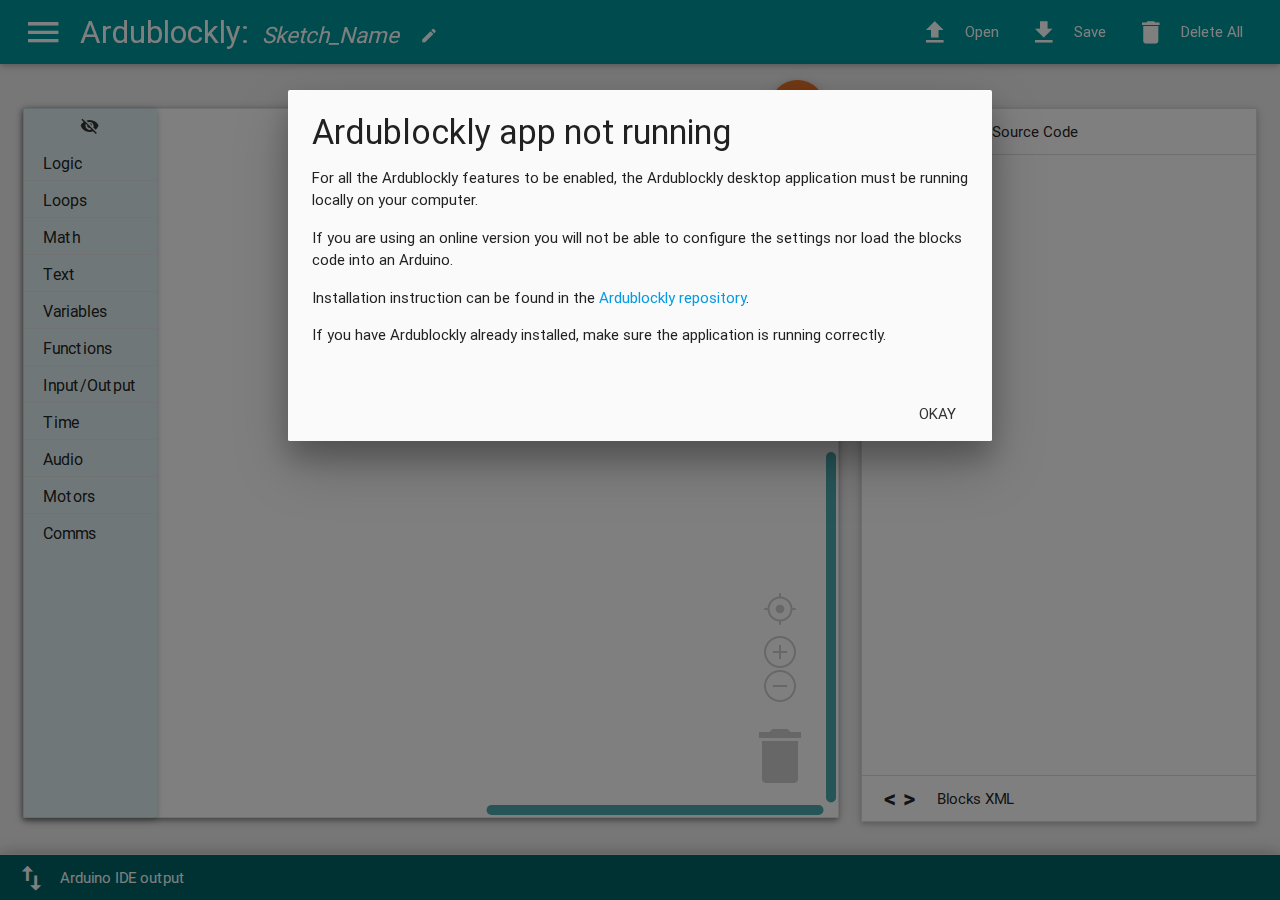
==== commit 695d3bb5: "Fix intance dropdown issue with instance new name creation." ====
--- a/ardublockly/index.html
+++ b/ardublockly/index.html
@@ -18,7 +18,6 @@
   <script src="../blockly/arduino_compressed.js"></script>
   <!-- To use the uncompressed version comment out the above and comment in the ones below -->
   <!--script src="../blockly/blockly_uncompressed.js"></script>
-  <script src="../blockly/blocks/component_variable.js"></script>
   <script src="../blockly/blocks/logic.js"></script>
   <script src="../blockly/blocks/loops.js"></script>
   <script src="../blockly/blocks/math.js"></script>
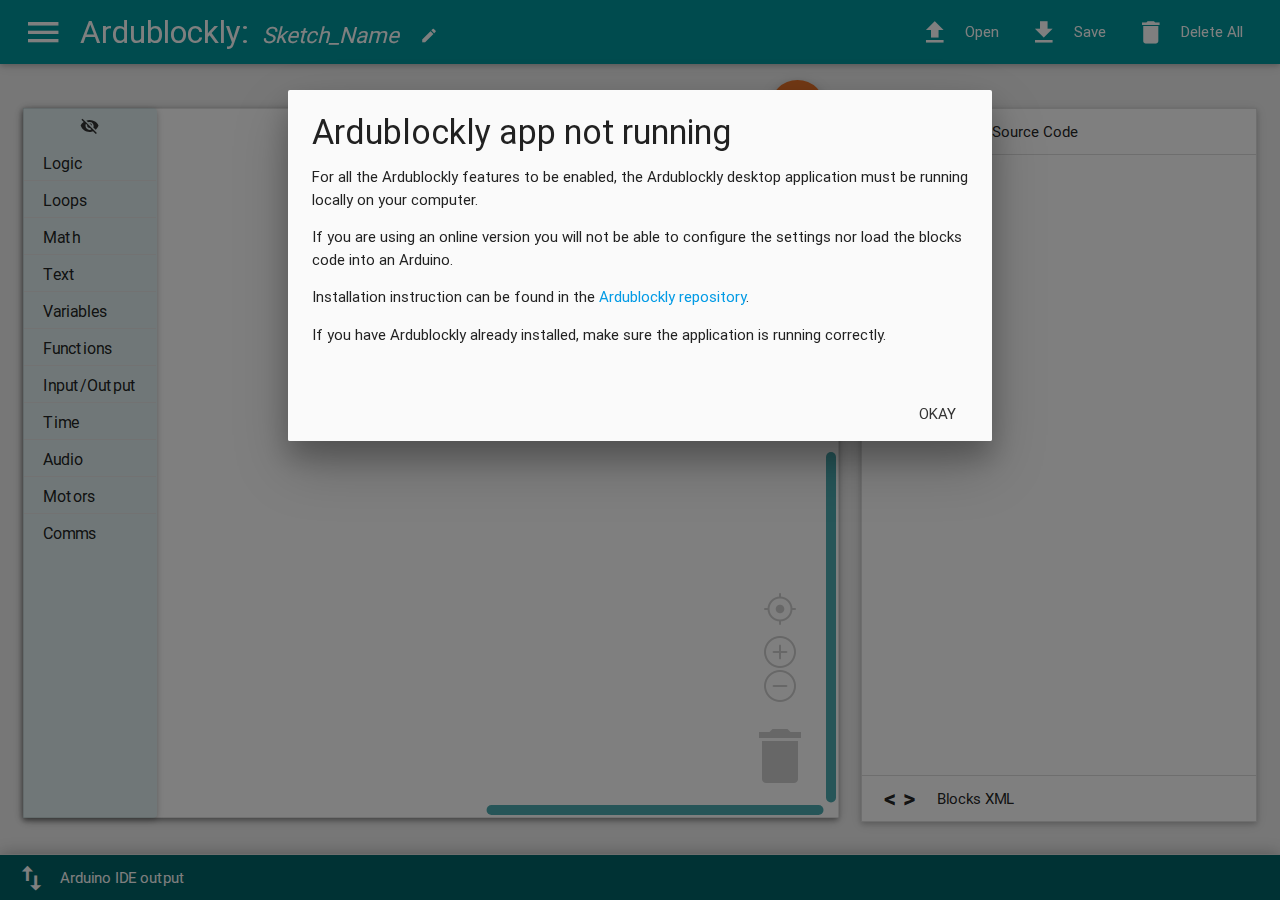
==== commit 25bb85eb: "Remove the Python GUI window to select sketch or compiler paths" ====
--- a/ardublockly/index.html
+++ b/ardublockly/index.html
@@ -217,11 +217,11 @@
       <h4><span class="translatable_settings">Settings</span></h4>
       <div class="modal_section">
         <label><span class="translatable_compilerLocation">Compiler Location</span>:</label>
-        <input type="text" id="settings_compiler_location" readonly>
+        <input type="text" id="settings_compiler_location">
       </div>
       <div class="modal_section">
         <label><span class="translatable_sketchFolder">Sketch Folder</span>:</label>
-        <input type="text" id="settings_sketch_location" readonly>
+        <input type="text" id="settings_sketch_location">
       </div>
       <div class="modal_section">
         <label><span class="translatable_arduinoBoard">Arduino Board</span>:</label>
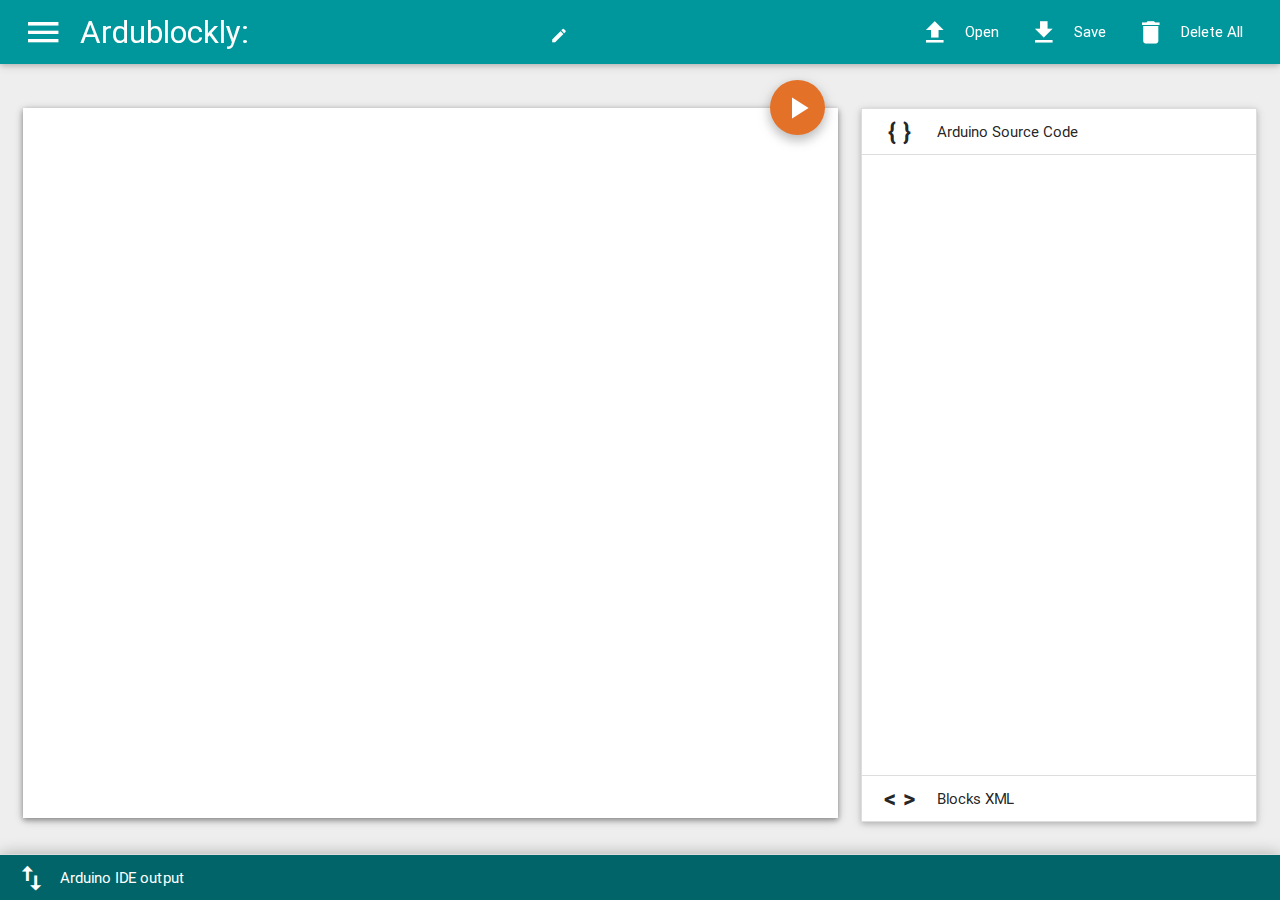
==== commit dc58cd8c: "commit block for kar project" ====
--- a/ardublockly/index.html
+++ b/ardublockly/index.html
@@ -13,11 +13,11 @@
   <link rel="stylesheet" href="ardublockly.css" media="screen,projection">
 
   <!-- Ardublockly - These three files contain the compress version -->
-  <script src="../blockly/blockly_compressed.js"></script>
+  <!--script src="../blockly/blockly_compressed.js"></script>
   <script src="../blockly/blocks_compressed.js"></script>
-  <script src="../blockly/arduino_compressed.js"></script>
+  <script src="../blockly/arduino_compressed.js"></script-->
   <!-- To use the uncompressed version comment out the above and comment in the ones below -->
-  <!--script src="../blockly/blockly_uncompressed.js"></script>
+  <script src="../blockly/blockly_uncompressed.js"></script>
   <script src="../blockly/blocks/logic.js"></script>
   <script src="../blockly/blocks/loops.js"></script>
   <script src="../blockly/blocks/math.js"></script>
@@ -47,12 +47,16 @@
   <script src="../blockly/generators/arduino/procedures.js"></script>
   <script src="../blockly/generators/arduino/serial.js"></script>
   <script src="../blockly/generators/arduino/servo.js"></script>
+
+  <script src="../blockly/blocks/arduino/startup.js"></script>
+  <script src="../blockly/generators/arduino/startup.js"></script>
+
   <script src="../blockly/generators/arduino/spi.js"></script>
   <script src="../blockly/generators/arduino/stepper.js"></script>
   <script src="../blockly/generators/arduino/text.js"></script>
   <script src="../blockly/generators/arduino/time.js"></script>
   <script src="../blockly/generators/arduino/tone.js"></script>
-  <script src="../blockly/generators/arduino/variables.js"></script-->
+  <script src="../blockly/generators/arduino/variables.js"></script>
 
   <!-- Default language js files, user selection appended to head on load -->
   <script src="../blockly/msg/js/en.js"></script>
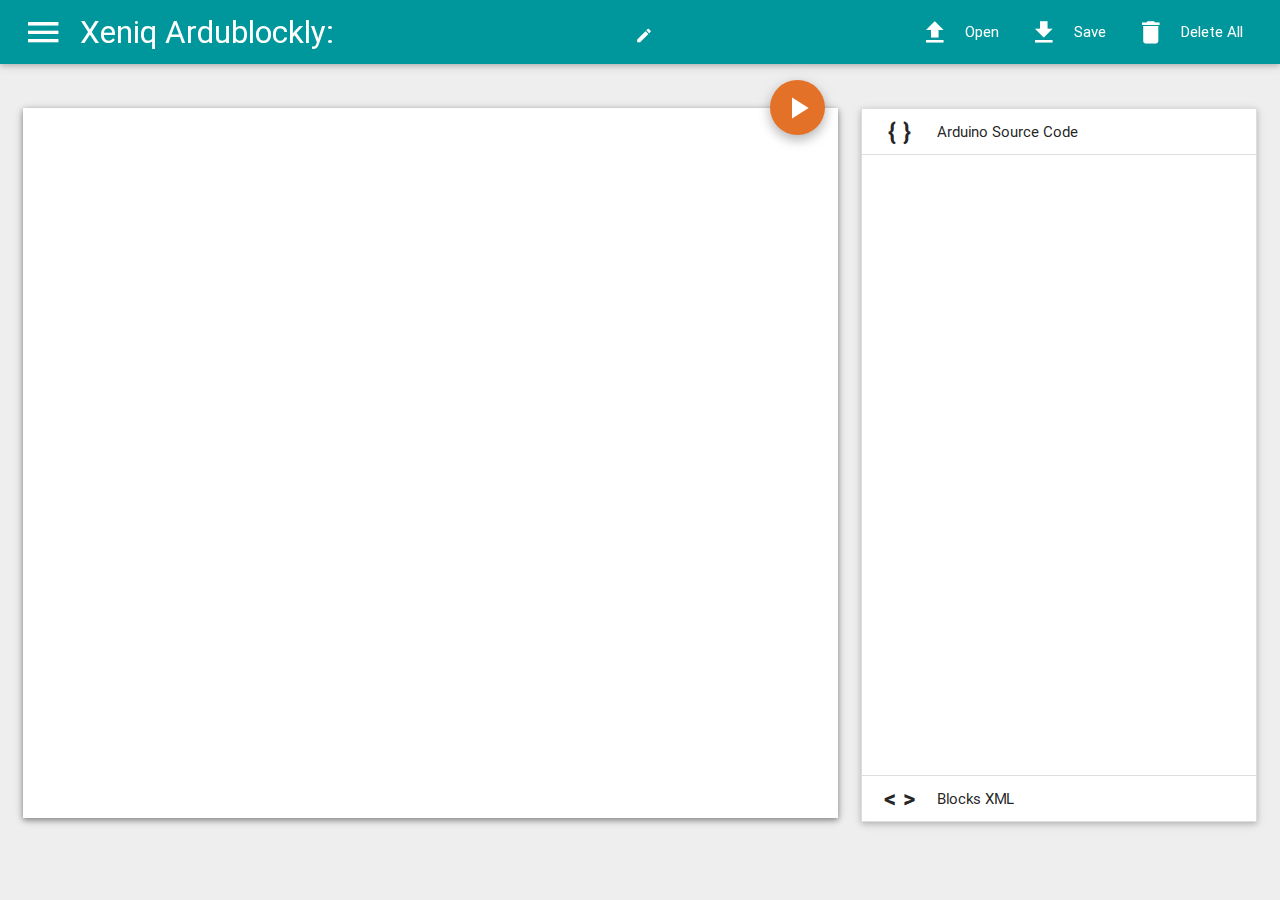
==== commit 43b44b90: "remove settings" ====
--- a/ardublockly/index.html
+++ b/ardublockly/index.html
@@ -7,15 +7,15 @@
   <link rel="icon" href="img/favicon.ico">
   <title class="translatable_title">Ardublockly</title>
 
-  <!-- Materialize, Prettify, and Ardublockly CSS -->
+  <!-- Materialize, Prettify, and ArduArdublockly app not runningblockly CSS -->
   <link rel="stylesheet" href="materialize/materialize.css" media="screen,projection">
   <link rel="stylesheet" href="prettify/arduino.css">
   <link rel="stylesheet" href="ardublockly.css" media="screen,projection">
 
   <!-- Ardublockly - These three files contain the compress version -->
-  <!--script src="../blockly/blockly_compressed.js"></script>
-  <script src="../blockly/blocks_compressed.js"></script>
-  <script src="../blockly/arduino_compressed.js"></script-->
+<!--  <script src="../blockly/blockly_compressed.js"></script>-->
+<!--  <script src="../blockly/blocks_compressed.js"></script>-->
+<!--  <script src="../blockly/arduino_compressed.js"></script>-->
   <!-- To use the uncompressed version comment out the above and comment in the ones below -->
   <script src="../blockly/blockly_uncompressed.js"></script>
   <script src="../blockly/blocks/logic.js"></script>
@@ -69,7 +69,7 @@
     <div class="nav-wrapper container">
       <a class="show-on-large button-collapse" href="#" data-activates="slide-out" id="button-collapse"><i class="mdi-navigation-menu"></i></a>
       <a id="logo-container" class="brand-logo">
-        <span class="app_title translatable_title">Ardublockly:</span>
+        <span class="app_title translatable_title">Xeniq Ardublockly:</span>
         <!-- Sketch name editable text field -->
         <span class="sketch_name_wrapper">
           <i class="mdi-image-edit sketch_name_icon"></i>
@@ -93,26 +93,26 @@
         <li id="menu_load"><a href="#"><span class="translatable_open">Open</span><i class="mdi-file-file-upload left"></i></a></li>
         <li id="menu_save"><a href="#"><span class="translatable_save">Save</span><i class="mdi-file-file-download left"></i></a></li>
         <li id="menu_delete"><a href="#"><span class="translatable_deleteAll">Delete All</span><i class="mdi-action-delete left"></i></a></li>
-        <li id="menu_settings"><a href="#"><span class="translatable_settings">Settings</span><i class="mdi-action-settings left"></i></a></li>
-        <li id="menu_bug"><a href="https://github.com/carlosperate/ardublockly/wiki" target="_blank"><span class="translatable_documentation">Documentation</span><i class="mdi-action-help left"></i></a></li>
-        <li id="menu_bug"><a href="http://github.com/carlosperate/ardublockly/issues" target="_blank"><span class="translatable_reportBug">Report Bug</span><i class="mdi-action-bug-report left"></i></a></li>
+<!--        <li id="menu_settings"><a href="#"><span class="translatable_settings">Settings</span><i class="mdi-action-settings left"></i></a></li>-->
+<!--        <li id="menu_bug"><a href="https://github.com/carlosperate/ardublockly/wiki" target="_blank"><span class="translatable_documentation">Documentation</span><i class="mdi-action-help left"></i></a></li>-->
+<!--        <li id="menu_bug"><a href="http://github.com/carlosperate/ardublockly/issues" target="_blank"><span class="translatable_reportBug">Report Bug</span><i class="mdi-action-bug-report left"></i></a></li>-->
       </ul>
-    <li class="no-padding">
-      <ul class="collapsible collapsible-accordion">
-        <li>
-          <div class="collapsible-header"><span class="translatable_examples">Examples</span><i class="mdi-navigation-arrow-drop-down"></i></div>
-          <div class="collapsible-body">
-            <ul>
-              <li id="menu_example_1"><a href="#!">Blink</a></li>
-              <li id="menu_example_2"><a href="#!">Serial print</a></li>
-              <li id="menu_example_3"><a href="#!">Serial repeat game</a></li>
-              <li id="menu_example_4"><a href="#!">Servo knob</a></li>
-              <li id="menu_example_5"><a href="#!">Stepper knob</a></li>
-            </ul>
-          </div>
-        </li>
-      </ul>
-    </li>
+<!--    <li class="no-padding">-->
+<!--      <ul class="collapsible collapsible-accordion">-->
+<!--        <li>-->
+<!--          <div class="collapsible-header"><span class="translatable_examples">Examples</span><i class="mdi-navigation-arrow-drop-down"></i></div>-->
+<!--          <div class="collapsible-body">-->
+<!--            <ul>-->
+<!--              <li id="menu_example_1"><a href="#!">Blink</a></li>-->
+<!--              <li id="menu_example_2"><a href="#!">Serial print</a></li>-->
+<!--              <li id="menu_example_3"><a href="#!">Serial repeat game</a></li>-->
+<!--              <li id="menu_example_4"><a href="#!">Servo knob</a></li>-->
+<!--              <li id="menu_example_5"><a href="#!">Stepper knob</a></li>-->
+<!--            </ul>-->
+<!--          </div>-->
+<!--        </li>-->
+<!--      </ul>-->
+<!--    </li>-->
     <li class="no-padding side-menu-end">&nbsp;</li>
   </ul>
 
@@ -200,20 +200,20 @@
   </div>
 
   <!-- IDE Output content -->
-  <div class="ide_output_wrapper">
-    <ul class="collapsible ide_output_collapsible" data-collapsible="expandable">
-      <li>
-        <div id="ide_output_collapsible_header" class="collapsible-header ide_output_header_normal">
-          <i class="mdi-action-swap-vert Medium" style="font-size: 2.2rem;"></i>
-          <span class="translatable_arduinoOpMainTitle">Arduino IDE output</span>
-        </div>
-        <div class="collapsible-body">
-          <div id="content_ide_output" class="content"></div>
-        </div>
-      </li>
-    </ul>
-  </div>
-  <div id="ide_output_spacer"></div>
+<!--  <div class="ide_output_wrapper">-->
+<!--    <ul class="collapsible ide_output_collapsible" data-collapsible="expandable">-->
+<!--      <li>-->
+<!--        <div id="ide_output_collapsible_header" class="collapsible-header ide_output_header_normal">-->
+<!--          <i class="mdi-action-swap-vert Medium" style="font-size: 2.2rem;"></i>-->
+<!--          <span class="translatable_arduinoOpMainTitle">Arduino IDE output</span>-->
+<!--        </div>-->
+<!--        <div class="collapsible-body">-->
+<!--          <div id="content_ide_output" class="content"></div>-->
+<!--        </div>-->
+<!--      </li>-->
+<!--    </ul>-->
+<!--  </div>-->
+<!--  <div id="ide_output_spacer"></div>-->
 
   <!-- Settings: Displayed as a Materialize Modal -->
   <div id="settings_dialog" class="modal modal-fixed-footer">
@@ -293,22 +293,22 @@
   </div>
 
   <!-- Local Modal to be shown if Ardublockly Server is not running. -->
-  <div id="not_running_dialog" class="modal">
-    <div class="modal-content">
-      <div>
-        <h4 id="gen_alert_title"><span class="translatable_noServerTitle">Ardublockly app not running</span></h4>
-      </div>
-      <div class="translatable_noServerBody">
-        <p>For all the Ardublockly features to be enabled, the Ardublockly desktop application must be running locally on your computer.</p>
-        <p>If you are using an online version you will not be able to configure the settings nor load the blocks code into an Arduino.</p>
-        <p>Installation instruction can be found in the <a href="https://github.com/carlosperate/ardublockly">Ardublockly repository</a>.</p>
-        <p>If you have Ardublockly already installed, make sure the application is running correctly.</p>
-      </div>
-    </div>
-    <div class="modal-footer">
-      <a id="gen_alert_ok_link" href="#" class="waves-effect btn-flat modal-close"><span class="translatable_okay">Okay</span></a>
-    </div>
-  </div>
+<!--  <div id="not_running_dialog" class="modal">-->
+<!--    <div class="modal-content">-->
+<!--      <div>-->
+<!--        <h4 id="gen_alert_title"><span class="translatable_noServerTitle">Ardublockly app not running</span></h4>-->
+<!--      </div>-->
+<!--      <div class="translatable_noServerBody">-->
+<!--        <p>For all the Ardublockly features to be enabled, the Ardublockly desktop application must be running locally on your computer.</p>-->
+<!--        <p>If you are using an online version you will not be able to configure the settings nor load the blocks code into an Arduino.</p>-->
+<!--        <p>Installation instruction can be found in the <a href="https://github.com/carlosperate/ardublockly">Ardublockly repository</a>.</p>-->
+<!--        <p>If you have Ardublockly already installed, make sure the application is running correctly.</p>-->
+<!--      </div>-->
+<!--    </div>-->
+<!--    <div class="modal-footer">-->
+<!--      <a id="gen_alert_ok_link" href="#" class="waves-effect btn-flat modal-close"><span class="translatable_okay">Okay</span></a>-->
+<!--    </div>-->
+<!--  </div>-->
 
   <!-- Desktop version of Ardublockly JS, needs to be loaded first. -->
   <script src="ardublockly_desktop.js"></script>
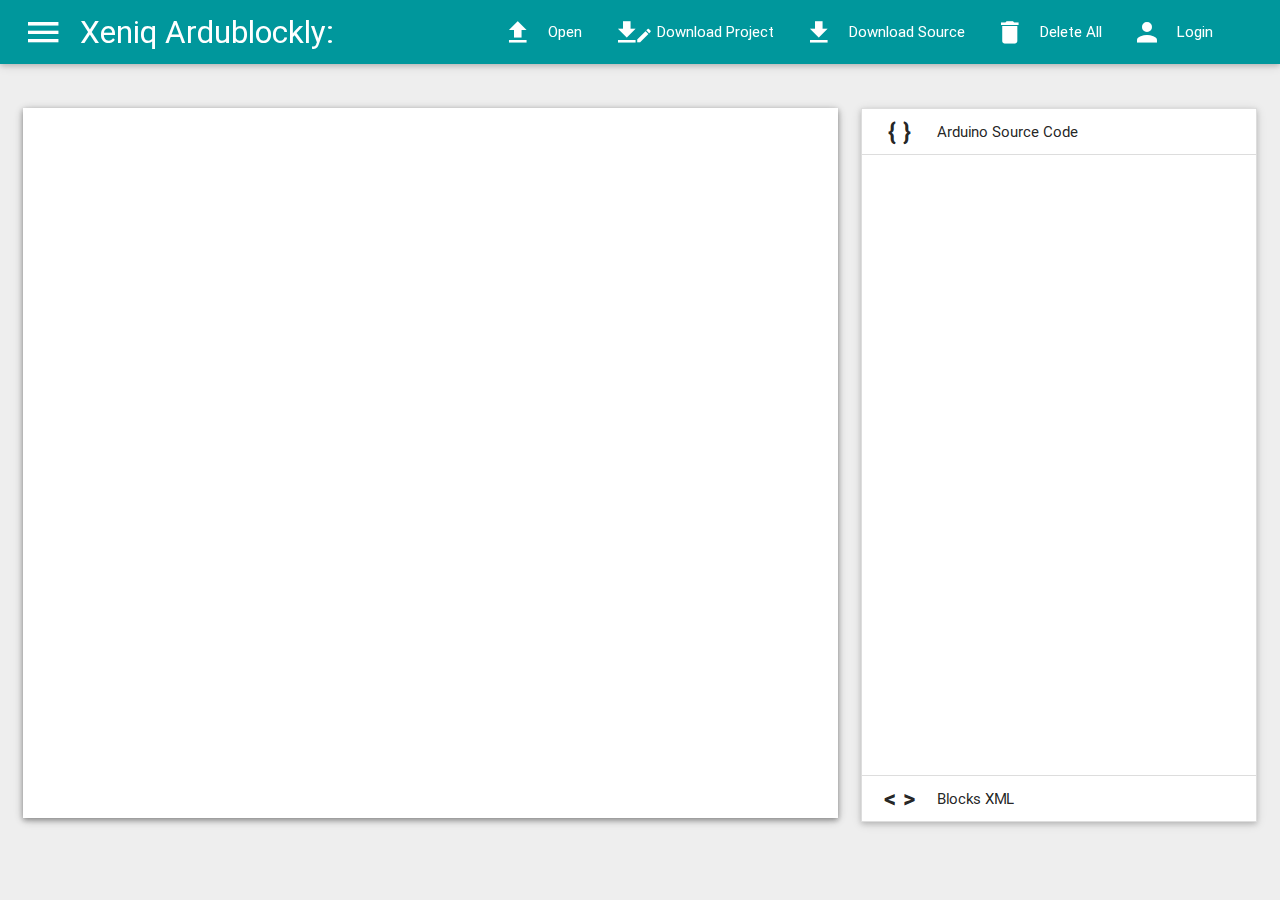
==== commit c57bd0e3: "≈models added for messages" ====
--- a/ardublockly/index.html
+++ b/ardublockly/index.html
@@ -5,13 +5,13 @@
   <meta name="viewport" content="width=device-width, initial-scale=1">
   <meta name="theme-color" content="#00878F">
   <link rel="icon" href="img/favicon.ico">
-  <title class="translatable_title">Ardublockly</title>
+  <title class="translatable_title">Xeniq Ardublockly</title>
 
   <!-- Materialize, Prettify, and ArduArdublockly app not runningblockly CSS -->
   <link rel="stylesheet" href="materialize/materialize.css" media="screen,projection">
   <link rel="stylesheet" href="prettify/arduino.css">
   <link rel="stylesheet" href="ardublockly.css" media="screen,projection">
-
+  <link href="https://fonts.googleapis.com/icon?family=Material+Icons" rel="stylesheet">
   <!-- Ardublockly - These three files contain the compress version -->
 <!--  <script src="../blockly/blockly_compressed.js"></script>-->
 <!--  <script src="../blockly/blocks_compressed.js"></script>-->
@@ -61,6 +61,9 @@
   <!-- Default language js files, user selection appended to head on load -->
   <script src="../blockly/msg/js/en.js"></script>
   <script src="msg/en.js"></script>
+  <script src="https://www.gstatic.com/firebasejs/7.22.1/firebase-app.js"></script>
+  <script src="https://www.gstatic.com/firebasejs/7.22.1/firebase-auth.js"></script>
+  <script src="https://www.gstatic.com/firebasejs/7.22.1/firebase-database.js"></script>
 </head>
 
 <body>
@@ -79,8 +82,11 @@
       <!-- Horizontal Navbar links only shown on large resolutions -->
       <ul id="nav-mobile" class="right hide-on-med-and-down">
         <li><a href="#" id="button_load"><span class="translatable_open">Open</span><i class="mdi-file-file-upload left"></i></a></li>
-        <li><a href="#" id="button_save"><span class="translatable_save">Save</span><i class="mdi-file-file-download left"></i></a></li>
+        <li><a href="#" id="button_save"><span class="translatable_save">Download Project</span><i class="mdi-file-file-download left"></i></a></li>
+        <li><a href="#" id="button_save_ino"><span class="translatable_save">Download Source</span><i class="mdi-file-file-download left"></i></a></li>
         <li><a href="#" id="button_delete"><span class="translatable_deleteAll">Delete All</span><i class="mdi-action-delete left"></i></a></li>
+        <li><a href="#" id="button_login"><span class="translatable_login">Login</span><i class="mdi-social-person left"></i></a></li>
+        <li><a href="#" id="button_logout"></a></li>
       </ul>
     </div>
   </nav>
@@ -90,9 +96,10 @@
     <li class="logo"><img src="img/sidenav_header.png" alt="Ardublockly block image"></li>
     <li class="no-padding">
       <ul>
+        <li id="menu_delete"><a href="#"><span class="translatable_deleteAll">Delete All</span><i class="mdi-action-delete left"></i></a></li>
         <li id="menu_load"><a href="#"><span class="translatable_open">Open</span><i class="mdi-file-file-upload left"></i></a></li>
         <li id="menu_save"><a href="#"><span class="translatable_save">Save</span><i class="mdi-file-file-download left"></i></a></li>
-        <li id="menu_delete"><a href="#"><span class="translatable_deleteAll">Delete All</span><i class="mdi-action-delete left"></i></a></li>
+        <li id="menu_login"><a href="#"><span class="translatable_login">Login</span><i class="mdi-social-person left"></i></a></li>
 <!--        <li id="menu_settings"><a href="#"><span class="translatable_settings">Settings</span><i class="mdi-action-settings left"></i></a></li>-->
 <!--        <li id="menu_bug"><a href="https://github.com/carlosperate/ardublockly/wiki" target="_blank"><span class="translatable_documentation">Documentation</span><i class="mdi-action-help left"></i></a></li>-->
 <!--        <li id="menu_bug"><a href="http://github.com/carlosperate/ardublockly/issues" target="_blank"><span class="translatable_reportBug">Report Bug</span><i class="mdi-action-bug-report left"></i></a></li>-->
@@ -123,49 +130,49 @@
         <!-- Toolbox visibility button -->
         <a id="button_toggle_toolbox" class="waves-effect waves-light btn-flat button_toggle_toolbox_off" style="display: none"><i id="button_toggle_toolbox_icon" class="mdi-action-visibility-off"></i></a>
         <!-- Arduino IDE action buttons -->
-        <div id="ide_buttons_wrapper">
-          <a id="button_ide_left" class="waves-effect waves-light waves-circle btn-floating z-depth-1-half arduino_yellow"><i id="button_ide_left_icon" class="mdi-action-open-in-browser"></i></a>
-          <a id="button_ide_middle" class="waves-effect waves-light waves-circle btn-floating z-depth-1-half arduino_teal"><i id="button_ide_middle_icon" class="mdi-navigation-check"></i></a>
-          <a id="button_ide_large" class="waves-effect waves-light waves-circle btn-floating z-depth-1-half arduino_orange"><i id="button_ide_large_icon" class="mdi-av-play-arrow"></i></a>
-          <div id="button_ide_large_spinner" class="preloader-wrapper active ide_loader" style="display:none">
-            <div class="spinner-layer spinner-orange">
-              <div class="circle-clipper left">
-                <div class="circle"></div>
-              </div><div class="gap-patch">
-                <div class="circle"></div>
-              </div><div class="circle-clipper right">
-                <div class="circle"></div>
-              </div>
-            </div>
-            <div class="spinner-layer spinner-dark-teal">
-              <div class="circle-clipper left">
-                <div class="circle"></div>
-              </div><div class="gap-patch">
-                <div class="circle"></div>
-              </div><div class="circle-clipper right">
-                <div class="circle"></div>
-              </div>
-            </div>
-            <div class="spinner-layer spinner-yellow">
-              <div class="circle-clipper left">
-                <div class="circle"></div>
-              </div><div class="gap-patch">
-                <div class="circle"></div>
-              </div><div class="circle-clipper right">
-                <div class="circle"></div>
-              </div>
-            </div>
-            <div class="spinner-layer spinner-light-teal">
-              <div class="circle-clipper left">
-                <div class="circle"></div>
-              </div><div class="gap-patch">
-                <div class="circle"></div>
-              </div><div class="circle-clipper right">
-                <div class="circle"></div>
-              </div>
-            </div>
-          </div>
-        </div>
+<!--        <div id="ide_buttons_wrapper">-->
+<!--          <a id="button_ide_left" class="waves-effect waves-light waves-circle btn-floating z-depth-1-half arduino_yellow"><i id="button_ide_left_icon" class="mdi-action-open-in-browser"></i></a>-->
+<!--          <a id="button_ide_middle" class="waves-effect waves-light waves-circle btn-floating z-depth-1-half arduino_teal"><i id="button_ide_middle_icon" class="mdi-navigation-check"></i></a>-->
+<!--          <a id="button_ide_large" class="waves-effect waves-light waves-circle btn-floating z-depth-1-half arduino_orange"><i id="button_ide_large_icon" class="mdi-av-play-arrow"></i></a>-->
+<!--          <div id="button_ide_large_spinner" class="preloader-wrapper active ide_loader" style="display:none">-->
+<!--            <div class="spinner-layer spinner-orange">-->
+<!--              <div class="circle-clipper left">-->
+<!--                <div class="circle"></div>-->
+<!--              </div><div class="gap-patch">-->
+<!--                <div class="circle"></div>-->
+<!--              </div><div class="circle-clipper right">-->
+<!--                <div class="circle"></div>-->
+<!--              </div>-->
+<!--            </div>-->
+<!--            <div class="spinner-layer spinner-dark-teal">-->
+<!--              <div class="circle-clipper left">-->
+<!--                <div class="circle"></div>-->
+<!--              </div><div class="gap-patch">-->
+<!--                <div class="circle"></div>-->
+<!--              </div><div class="circle-clipper right">-->
+<!--                <div class="circle"></div>-->
+<!--              </div>-->
+<!--            </div>-->
+<!--            <div class="spinner-layer spinner-yellow">-->
+<!--              <div class="circle-clipper left">-->
+<!--                <div class="circle"></div>-->
+<!--              </div><div class="gap-patch">-->
+<!--                <div class="circle"></div>-->
+<!--              </div><div class="circle-clipper right">-->
+<!--                <div class="circle"></div>-->
+<!--              </div>-->
+<!--            </div>-->
+<!--            <div class="spinner-layer spinner-light-teal">-->
+<!--              <div class="circle-clipper left">-->
+<!--                <div class="circle"></div>-->
+<!--              </div><div class="gap-patch">-->
+<!--                <div class="circle"></div>-->
+<!--              </div><div class="circle-clipper right">-->
+<!--                <div class="circle"></div>-->
+<!--              </div>-->
+<!--            </div>-->
+<!--          </div>-->
+<!--        </div>-->
         <!-- Blockly Panel -->
         <div class="card-panel white" style="padding: 0">
           <div id="blocks_panel" class="content blocks_panel_large">
@@ -269,16 +276,16 @@
   </div>
 
   <!-- General Alert: Content is loaded using JavaScript to display alerts -->
-  <div id="gen_alert" class="modal modal_small modal-fixed-footer">
-    <div class="modal-content">
-      <h5 id="gen_alert_title">Empty Alert</h4>
-      <p><span id="gen_alert_body">Empty alert text</span></p>
-    </div>
-    <div class="modal-footer">
-      <a id="gen_alert_ok_link" href="#" class="waves-effect btn-flat modal-close"><span class="translatable_okay">Okay</span></a>
-      <a id="gen_alert_cancel_link" href="#" class="waves-effect btn-flat modal-close"><span class="translatable_cancel">Cancel</span></a>
-    </div>
-  </div>
+<!--  <div id="gen_alert" class="modal modal_small modal-fixed-footer">-->
+<!--    <div class="modal-content">-->
+<!--      <h5 id="gen_alert_title">Empty Alert</h4>-->
+<!--      <p><span id="gen_alert_body">Empty alert text</span></p>-->
+<!--    </div>-->
+<!--    <div class="modal-footer">-->
+<!--      <a id="gen_alert_ok_link" href="#" class="waves-effect btn-flat modal-close"><span class="translatable_okay">Okay</span></a>-->
+<!--      <a id="gen_alert_cancel_link" href="#" class="waves-effect btn-flat modal-close"><span class="translatable_cancel">Cancel</span></a>-->
+<!--    </div>-->
+<!--  </div>-->
 
   <!-- Prompt: Content is loaded using JavaScript to display input prompt -->
   <div id="gen_prompt" class="modal modal_small modal-fixed-footer">
@@ -292,6 +299,46 @@
     </div>
   </div>
 
+  <!-- Error Modal Structure -->
+  <div id="errorModal" class="modal">
+    <div class="modal-content">
+      <h4>Error</h4>
+      <p id="errorMessage">An error occurred.</p>
+    </div>
+    <div class="modal-footer">
+      <a href="#!" class="modal-close waves-effect waves-red btn-flat">Close</a>
+    </div>
+  </div>
+  <!-- Modal Structure -->
+  <div id="modal1" class="modal">
+    <div class="modal-content">
+      <h4>File Submitted</h4>
+      <p>Your file is being processed.</p>
+    </div>
+    <div class="modal-footer">
+      <a href="#!" class="modal-close waves-effect waves-green btn-flat">Close</a>
+    </div>
+  </div>
+
+
+
+    <div id="login_dialog" class="modal">
+          <div class="modal-content">
+            <div>
+              <h4 id="gen_alert_title"><span class="translatable_noServerTitle">Login</span></h4>
+            </div>
+            <!-- Google Login Button -->
+            <div class="center-align">
+              <div id="googleLoginBtn" class="google-btn">
+                <img class="google-icon" src="https://upload.wikimedia.org/wikipedia/commons/thumb/c/c1/Google_%22G%22_logo.svg/24px-Google_%22G%22_logo.svg.png" alt="Google logo">
+                <span class="google-text">Sign in with Google</span>
+              </div>
+            </div>
+          </div>
+          <div class="modal-footer">
+            <a id="gen_alert_cancel_link" href="#" class="waves-effect btn-flat modal-close"><span class="translatable_cancel">Close</span></a>
+          </div>
+     </div>
   <!-- Local Modal to be shown if Ardublockly Server is not running. -->
 <!--  <div id="not_running_dialog" class="modal">-->
 <!--    <div class="modal-content">-->
@@ -328,6 +375,8 @@
   <script src="ardublockly_toolbox.js"></script>
   <script src="ardublockly_blockly.js"></script>
   <script src="ardublockly.js"></script>
+  <script src="firebase_init.js"></script>
+
   <script>
     window.addEventListener('load', function load(event) {
       window.removeEventListener('load', load, false);
--- a/ardublockly/ardublockly.css
+++ b/ardublockly/ardublockly.css
@@ -833,3 +833,33 @@
   width: 100% !important;
   background-color: white !important;
 }
+
+       .google-btn {
+        display: inline-block;
+        background-color: white;
+        color: #757575;
+        border: 1px solid #dcdcdc;
+        border-radius: 2px;
+        padding: 8px 16px;
+        font-size: 16px;
+        font-weight: 500;
+        cursor: pointer;
+        width: auto;
+        margin-top: 20px;
+        transition: background-color 0.3s ease;
+      }
+
+      .google-btn:hover {
+        background-color: #f5f5f5;
+      }
+
+      .google-icon {
+        width: 18px;
+        height: 18px;
+        vertical-align: middle;
+        margin-right: 8px;
+      }
+
+      .google-text {
+        vertical-align: middle;
+      }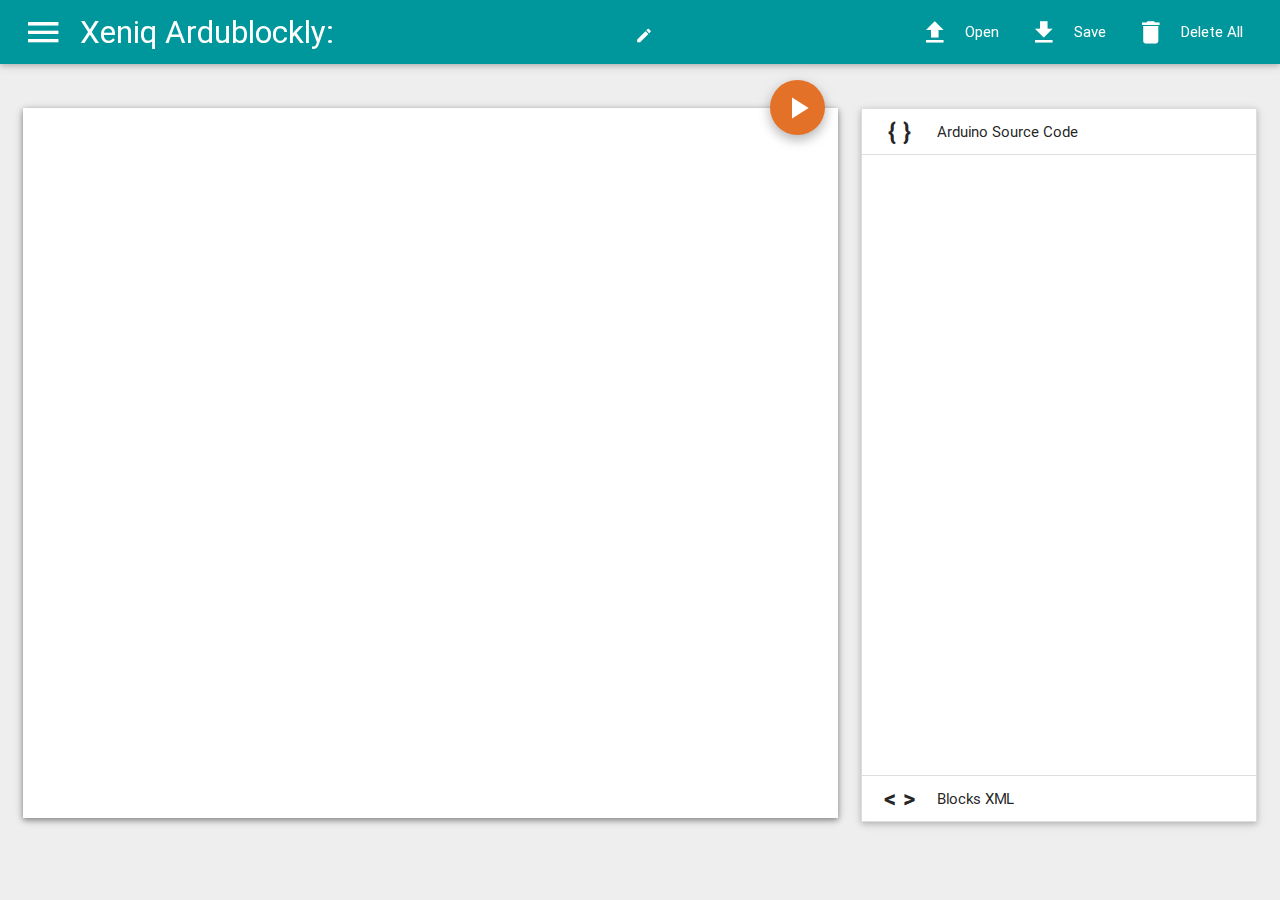
==== commit 9de8e365: "Revert "≈models added for messages"" ====
--- a/ardublockly/index.html
+++ b/ardublockly/index.html
@@ -5,13 +5,13 @@
   <meta name="viewport" content="width=device-width, initial-scale=1">
   <meta name="theme-color" content="#00878F">
   <link rel="icon" href="img/favicon.ico">
-  <title class="translatable_title">Xeniq Ardublockly</title>
+  <title class="translatable_title">Ardublockly</title>
 
   <!-- Materialize, Prettify, and ArduArdublockly app not runningblockly CSS -->
   <link rel="stylesheet" href="materialize/materialize.css" media="screen,projection">
   <link rel="stylesheet" href="prettify/arduino.css">
   <link rel="stylesheet" href="ardublockly.css" media="screen,projection">
-  <link href="https://fonts.googleapis.com/icon?family=Material+Icons" rel="stylesheet">
+
   <!-- Ardublockly - These three files contain the compress version -->
 <!--  <script src="../blockly/blockly_compressed.js"></script>-->
 <!--  <script src="../blockly/blocks_compressed.js"></script>-->
@@ -61,9 +61,6 @@
   <!-- Default language js files, user selection appended to head on load -->
   <script src="../blockly/msg/js/en.js"></script>
   <script src="msg/en.js"></script>
-  <script src="https://www.gstatic.com/firebasejs/7.22.1/firebase-app.js"></script>
-  <script src="https://www.gstatic.com/firebasejs/7.22.1/firebase-auth.js"></script>
-  <script src="https://www.gstatic.com/firebasejs/7.22.1/firebase-database.js"></script>
 </head>
 
 <body>
@@ -82,11 +79,8 @@
       <!-- Horizontal Navbar links only shown on large resolutions -->
       <ul id="nav-mobile" class="right hide-on-med-and-down">
         <li><a href="#" id="button_load"><span class="translatable_open">Open</span><i class="mdi-file-file-upload left"></i></a></li>
-        <li><a href="#" id="button_save"><span class="translatable_save">Download Project</span><i class="mdi-file-file-download left"></i></a></li>
-        <li><a href="#" id="button_save_ino"><span class="translatable_save">Download Source</span><i class="mdi-file-file-download left"></i></a></li>
+        <li><a href="#" id="button_save"><span class="translatable_save">Save</span><i class="mdi-file-file-download left"></i></a></li>
         <li><a href="#" id="button_delete"><span class="translatable_deleteAll">Delete All</span><i class="mdi-action-delete left"></i></a></li>
-        <li><a href="#" id="button_login"><span class="translatable_login">Login</span><i class="mdi-social-person left"></i></a></li>
-        <li><a href="#" id="button_logout"></a></li>
       </ul>
     </div>
   </nav>
@@ -96,10 +90,9 @@
     <li class="logo"><img src="img/sidenav_header.png" alt="Ardublockly block image"></li>
     <li class="no-padding">
       <ul>
-        <li id="menu_delete"><a href="#"><span class="translatable_deleteAll">Delete All</span><i class="mdi-action-delete left"></i></a></li>
         <li id="menu_load"><a href="#"><span class="translatable_open">Open</span><i class="mdi-file-file-upload left"></i></a></li>
         <li id="menu_save"><a href="#"><span class="translatable_save">Save</span><i class="mdi-file-file-download left"></i></a></li>
-        <li id="menu_login"><a href="#"><span class="translatable_login">Login</span><i class="mdi-social-person left"></i></a></li>
+        <li id="menu_delete"><a href="#"><span class="translatable_deleteAll">Delete All</span><i class="mdi-action-delete left"></i></a></li>
 <!--        <li id="menu_settings"><a href="#"><span class="translatable_settings">Settings</span><i class="mdi-action-settings left"></i></a></li>-->
 <!--        <li id="menu_bug"><a href="https://github.com/carlosperate/ardublockly/wiki" target="_blank"><span class="translatable_documentation">Documentation</span><i class="mdi-action-help left"></i></a></li>-->
 <!--        <li id="menu_bug"><a href="http://github.com/carlosperate/ardublockly/issues" target="_blank"><span class="translatable_reportBug">Report Bug</span><i class="mdi-action-bug-report left"></i></a></li>-->
@@ -130,49 +123,49 @@
         <!-- Toolbox visibility button -->
         <a id="button_toggle_toolbox" class="waves-effect waves-light btn-flat button_toggle_toolbox_off" style="display: none"><i id="button_toggle_toolbox_icon" class="mdi-action-visibility-off"></i></a>
         <!-- Arduino IDE action buttons -->
-<!--        <div id="ide_buttons_wrapper">-->
-<!--          <a id="button_ide_left" class="waves-effect waves-light waves-circle btn-floating z-depth-1-half arduino_yellow"><i id="button_ide_left_icon" class="mdi-action-open-in-browser"></i></a>-->
-<!--          <a id="button_ide_middle" class="waves-effect waves-light waves-circle btn-floating z-depth-1-half arduino_teal"><i id="button_ide_middle_icon" class="mdi-navigation-check"></i></a>-->
-<!--          <a id="button_ide_large" class="waves-effect waves-light waves-circle btn-floating z-depth-1-half arduino_orange"><i id="button_ide_large_icon" class="mdi-av-play-arrow"></i></a>-->
-<!--          <div id="button_ide_large_spinner" class="preloader-wrapper active ide_loader" style="display:none">-->
-<!--            <div class="spinner-layer spinner-orange">-->
-<!--              <div class="circle-clipper left">-->
-<!--                <div class="circle"></div>-->
-<!--              </div><div class="gap-patch">-->
-<!--                <div class="circle"></div>-->
-<!--              </div><div class="circle-clipper right">-->
-<!--                <div class="circle"></div>-->
-<!--              </div>-->
-<!--            </div>-->
-<!--            <div class="spinner-layer spinner-dark-teal">-->
-<!--              <div class="circle-clipper left">-->
-<!--                <div class="circle"></div>-->
-<!--              </div><div class="gap-patch">-->
-<!--                <div class="circle"></div>-->
-<!--              </div><div class="circle-clipper right">-->
-<!--                <div class="circle"></div>-->
-<!--              </div>-->
-<!--            </div>-->
-<!--            <div class="spinner-layer spinner-yellow">-->
-<!--              <div class="circle-clipper left">-->
-<!--                <div class="circle"></div>-->
-<!--              </div><div class="gap-patch">-->
-<!--                <div class="circle"></div>-->
-<!--              </div><div class="circle-clipper right">-->
-<!--                <div class="circle"></div>-->
-<!--              </div>-->
-<!--            </div>-->
-<!--            <div class="spinner-layer spinner-light-teal">-->
-<!--              <div class="circle-clipper left">-->
-<!--                <div class="circle"></div>-->
-<!--              </div><div class="gap-patch">-->
-<!--                <div class="circle"></div>-->
-<!--              </div><div class="circle-clipper right">-->
-<!--                <div class="circle"></div>-->
-<!--              </div>-->
-<!--            </div>-->
-<!--          </div>-->
-<!--        </div>-->
+        <div id="ide_buttons_wrapper">
+          <a id="button_ide_left" class="waves-effect waves-light waves-circle btn-floating z-depth-1-half arduino_yellow"><i id="button_ide_left_icon" class="mdi-action-open-in-browser"></i></a>
+          <a id="button_ide_middle" class="waves-effect waves-light waves-circle btn-floating z-depth-1-half arduino_teal"><i id="button_ide_middle_icon" class="mdi-navigation-check"></i></a>
+          <a id="button_ide_large" class="waves-effect waves-light waves-circle btn-floating z-depth-1-half arduino_orange"><i id="button_ide_large_icon" class="mdi-av-play-arrow"></i></a>
+          <div id="button_ide_large_spinner" class="preloader-wrapper active ide_loader" style="display:none">
+            <div class="spinner-layer spinner-orange">
+              <div class="circle-clipper left">
+                <div class="circle"></div>
+              </div><div class="gap-patch">
+                <div class="circle"></div>
+              </div><div class="circle-clipper right">
+                <div class="circle"></div>
+              </div>
+            </div>
+            <div class="spinner-layer spinner-dark-teal">
+              <div class="circle-clipper left">
+                <div class="circle"></div>
+              </div><div class="gap-patch">
+                <div class="circle"></div>
+              </div><div class="circle-clipper right">
+                <div class="circle"></div>
+              </div>
+            </div>
+            <div class="spinner-layer spinner-yellow">
+              <div class="circle-clipper left">
+                <div class="circle"></div>
+              </div><div class="gap-patch">
+                <div class="circle"></div>
+              </div><div class="circle-clipper right">
+                <div class="circle"></div>
+              </div>
+            </div>
+            <div class="spinner-layer spinner-light-teal">
+              <div class="circle-clipper left">
+                <div class="circle"></div>
+              </div><div class="gap-patch">
+                <div class="circle"></div>
+              </div><div class="circle-clipper right">
+                <div class="circle"></div>
+              </div>
+            </div>
+          </div>
+        </div>
         <!-- Blockly Panel -->
         <div class="card-panel white" style="padding: 0">
           <div id="blocks_panel" class="content blocks_panel_large">
@@ -276,16 +269,16 @@
   </div>
 
   <!-- General Alert: Content is loaded using JavaScript to display alerts -->
-<!--  <div id="gen_alert" class="modal modal_small modal-fixed-footer">-->
-<!--    <div class="modal-content">-->
-<!--      <h5 id="gen_alert_title">Empty Alert</h4>-->
-<!--      <p><span id="gen_alert_body">Empty alert text</span></p>-->
-<!--    </div>-->
-<!--    <div class="modal-footer">-->
-<!--      <a id="gen_alert_ok_link" href="#" class="waves-effect btn-flat modal-close"><span class="translatable_okay">Okay</span></a>-->
-<!--      <a id="gen_alert_cancel_link" href="#" class="waves-effect btn-flat modal-close"><span class="translatable_cancel">Cancel</span></a>-->
-<!--    </div>-->
-<!--  </div>-->
+  <div id="gen_alert" class="modal modal_small modal-fixed-footer">
+    <div class="modal-content">
+      <h5 id="gen_alert_title">Empty Alert</h4>
+      <p><span id="gen_alert_body">Empty alert text</span></p>
+    </div>
+    <div class="modal-footer">
+      <a id="gen_alert_ok_link" href="#" class="waves-effect btn-flat modal-close"><span class="translatable_okay">Okay</span></a>
+      <a id="gen_alert_cancel_link" href="#" class="waves-effect btn-flat modal-close"><span class="translatable_cancel">Cancel</span></a>
+    </div>
+  </div>
 
   <!-- Prompt: Content is loaded using JavaScript to display input prompt -->
   <div id="gen_prompt" class="modal modal_small modal-fixed-footer">
@@ -299,46 +292,6 @@
     </div>
   </div>
 
-  <!-- Error Modal Structure -->
-  <div id="errorModal" class="modal">
-    <div class="modal-content">
-      <h4>Error</h4>
-      <p id="errorMessage">An error occurred.</p>
-    </div>
-    <div class="modal-footer">
-      <a href="#!" class="modal-close waves-effect waves-red btn-flat">Close</a>
-    </div>
-  </div>
-  <!-- Modal Structure -->
-  <div id="modal1" class="modal">
-    <div class="modal-content">
-      <h4>File Submitted</h4>
-      <p>Your file is being processed.</p>
-    </div>
-    <div class="modal-footer">
-      <a href="#!" class="modal-close waves-effect waves-green btn-flat">Close</a>
-    </div>
-  </div>
-
-
-
-    <div id="login_dialog" class="modal">
-          <div class="modal-content">
-            <div>
-              <h4 id="gen_alert_title"><span class="translatable_noServerTitle">Login</span></h4>
-            </div>
-            <!-- Google Login Button -->
-            <div class="center-align">
-              <div id="googleLoginBtn" class="google-btn">
-                <img class="google-icon" src="https://upload.wikimedia.org/wikipedia/commons/thumb/c/c1/Google_%22G%22_logo.svg/24px-Google_%22G%22_logo.svg.png" alt="Google logo">
-                <span class="google-text">Sign in with Google</span>
-              </div>
-            </div>
-          </div>
-          <div class="modal-footer">
-            <a id="gen_alert_cancel_link" href="#" class="waves-effect btn-flat modal-close"><span class="translatable_cancel">Close</span></a>
-          </div>
-     </div>
   <!-- Local Modal to be shown if Ardublockly Server is not running. -->
 <!--  <div id="not_running_dialog" class="modal">-->
 <!--    <div class="modal-content">-->
@@ -375,8 +328,6 @@
   <script src="ardublockly_toolbox.js"></script>
   <script src="ardublockly_blockly.js"></script>
   <script src="ardublockly.js"></script>
-  <script src="firebase_init.js"></script>
-
   <script>
     window.addEventListener('load', function load(event) {
       window.removeEventListener('load', load, false);
--- a/ardublockly/ardublockly.css
+++ b/ardublockly/ardublockly.css
@@ -833,33 +833,3 @@
   width: 100% !important;
   background-color: white !important;
 }
-
-       .google-btn {
-        display: inline-block;
-        background-color: white;
-        color: #757575;
-        border: 1px solid #dcdcdc;
-        border-radius: 2px;
-        padding: 8px 16px;
-        font-size: 16px;
-        font-weight: 500;
-        cursor: pointer;
-        width: auto;
-        margin-top: 20px;
-        transition: background-color 0.3s ease;
-      }
-
-      .google-btn:hover {
-        background-color: #f5f5f5;
-      }
-
-      .google-icon {
-        width: 18px;
-        height: 18px;
-        vertical-align: middle;
-        margin-right: 8px;
-      }
-
-      .google-text {
-        vertical-align: middle;
-      }